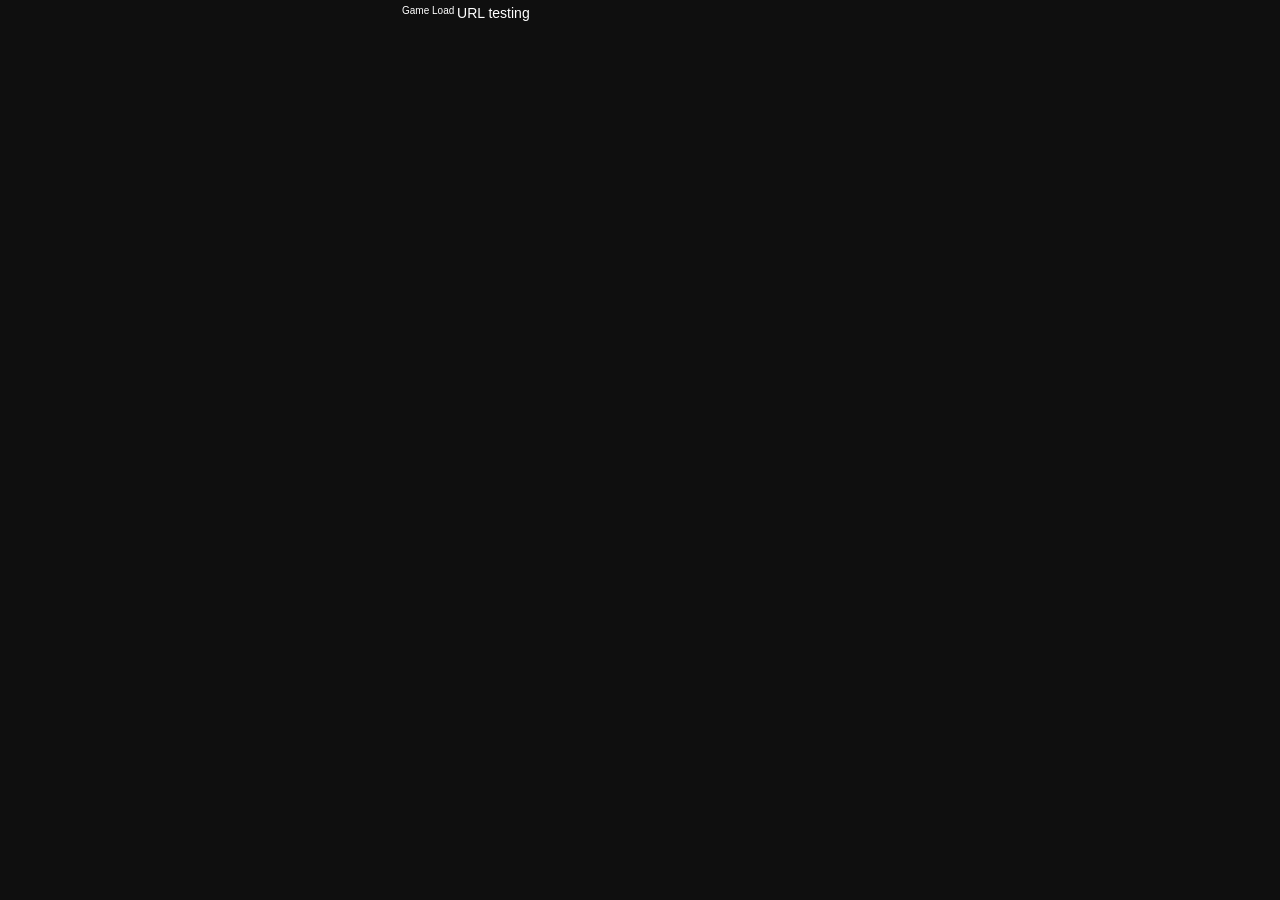
==== index.html @ 305396d5 "Отрефакторен код роутера. Все методы роутера вписаны в ядро. Роутр часть ядра." ====
<!DOCTYPE html>
<html lang="en">
	<head>
		<title>Generals</title>
		<link rel="icon" type="image/x-icon" href="/favicon.ico" />
		<meta http-equiv="Content-Type" content="text/html; charset=utf-8" />
		<link rel="stylesheet" type="text/css" href="/styles/style_interfece_2014.css" />
        <meta name="viewport" content="width=device-width; initial-scale=1.0; maximum-scale=3.0;"/>
	
        <script type="text/javascript" src="/js/libs/1.11.3/jquery.min.js"></script>
        <script type="text/javascript" src="/js/kernel/kernel.js"></script>
		<script type="text/javascript">
        	$(document).ready(function() {
        		var rd = {
        			"/" : "test",
        		}

           		$("a").click(function(e) {
    				e.preventDefault();
    				_.router.hr(this,rd);	
				});

                _.router.start(_.router.parseURL(location.pathname),rd); 
			});
        </script>
	</head>
	<body>
 		<div class="wrapper">
        	<div class="wrap">
        		<div id="header">

        		</div>
        		<div id="message" >Game Load
        			<a value="/test]||[clik]||[gg">URL testing</a>
        		</div>

        	  <div id="footer"></div>
           </div>
        </div>
	</body>
</html>
---- styles/style_interfece_2014.css ----
/*-------------- Reseting ---------------- */
html, body, div, span, object,
h1, h2, h3, h4, h5, h6, p, a, abbr, acronym,
img,  s, small, strike, sup, sub,
dl, dt, dd, ol, ul, li, form, fieldset, label, legend,
table, caption, tbody, tfoot, thead, tr, th, td
{   margin: 0; padding: 0;
    border: 0; outline: 0;
    font-weight: inherit;
    font-style: inherit;
    font-size: 100%;
    font-family: arial, helvetica, verdana;
    vertical-align:top;
    background: transparent;
}
:focus, :active	{ outline: 0 }
html 			{ height: 100%; font-size: 100.01% }
body 			{ height: 100%; font-size: 62.5%; color: #fff; }
/*-------------- Common ---------------- */
h1, h2, h3, h4, h5, h6
{ font-weight:normal; color: #000 }
h1 				{ font-size: 24px; line-height: 22px; margin-bottom: 14px;}
h2 				{ font-size: 18px; line-height: 20px; margin-bottom: 18px; color:#07192c; background:none;}
h3				{ font-size: 15px; line-height: 18px; margin-bottom: 18px; font-weight:bold;}
h4				{ font-size: 14px; line-height: 14px; margin-bottom: 18px; font-weight:bold;}
h5				{ font-size: 13px; line-height: 14px; margin-bottom: 18px; font-weight:bold;}
h6				{ font-size: 12px; line-height: 14px; margin-bottom: 18px; font-weight:bold;}
p, pre, code, label, th, td, dd, dt, select, li, a, b{ font-size: 14px; line-height: 16px;}
ul, ol			{ margin-bottom: 0; }
ul 				{ list-style:none }
ol 				{ list-style: decimal }
li	 			{ margin: 0 0 5px; line-height: 18px;}
legend			{ display: none }
small 			{ font-size: 9px }
sup 			{ position:relative; bottom: 3px; vertical-align: baseline }
sub 			{ position:relative; bottom: -2px; vertical-align: baseline }
acronym, abbr 	{ cursor: help; letter-spacing: 1px; border-bottom: #999 1px dashed }
/*---------------- Links -----------------*/
a:link, a:visited, a:hover, a:active
{ font-weight: normal; text-decoration: underline; background:none; color: #fff;}
a:hover			{ text-decoration: none;}
a img			{ border: none }
a, a:hover {
    -webkit-tap-highlight-color: rgba(0, 0, 0, 0);
    -webkit-touch-callout:none;
    -webkit-user-select:none;
    -khtml-user-select:none;
    -moz-user-select:none;
    -ms-user-select:none;
    user-select:none;
    -webkit-focus-ring-color: rgba(0, 0, 0, 0)!important;
    outline: none;
}
/*----------- Global Classes -------------*/
.clearFix		{ clear: both; }
.center{ text-align: center !important;}
.white{ color: #fff !important;}
.grey{ color: #ededed !important;}
.green{ color: #75b979 !important;}
.orange{ color: #e8dca7 !important;}
.yellow{ color: #e8dca7 !important;}
.red{ color: #ff2d09 !important;}
.center_bl{ margin: auto; display: block;}

.message.green{ color: #85a96a !important;}
.message.yellow{ color: #ded488 !important;}
.message.red{ color: #f9724f !important;}
.message.warning{ color: #f9724f !important;}

.font_12{ font-size: 12px !important;}
.font_14{ font-size: 14px !important; line-height: 16px;}
.font_16{ font-size: 16px !important;}

.line_height19{ line-height: 19px !important;}

.padd_bot_5{ padding-bottom: 5px !important;}
.padd_bot_10{ padding-bottom: 10px !important;}
.padd_top_3{ padding-top: 3px !important;}
.padd_top_5{ padding-top: 5px !important;}
.padd_top_10{ padding-top: 10px !important;}
.padd_top_20{ padding-top: 20px !important;}
.padd_right0{ padding-right: 0 !important;}
.no_padding_top{ padding-top: 0 !important;}
.no_padding_bottom{ padding-bottom: 0 !important;}
.no_padding_left{ padding-left: 0 !important;}
.padd_2{ padding: 2px !important;}
.padd_3{ padding: 3px !important;}
.padd_5{ padding: 5px !important;}
.padd_10{ padding: 10px !important;}

.marg_right{ margin-right: 10px !important;}
.marg_right_5{ margin-right: 5px !important;}
.marg_right_10{ margin-right: 10px !important;}
.marg_right_35{ margin-right: 35px !important;}
.marg_left_10{ margin-left: 10px !important;}
.marg_left_0{ margin-left: 0 !important;}
.marg_left_5{ margin-left: 5px !important;}
.marg_top_3{ margin-top: 3px !important;}
.marg_top_5{ margin-top: 5px !important;}
.marg_top_7{ margin-top: 7px !important;}
.marg_top_8{ margin-top: 8px !important;}
.marg_top_10{ margin-top: 10px !important;}
.marg_top_15{ margin-top: 15px !important;}
.marg_bot_3{ margin-bottom: 3px !important;}
.marg_bot_5{ margin-bottom: 5px !important;}
.marg_bot_7{ margin-bottom: 7px !important;}
.marg_bot_10{ margin-bottom: 10px !important;}
.marg_bot_20{ margin-bottom: 20px !important;}
.marg_top-10{ margin-top: -10px !important;}
.marg_top-15{ margin-top: -15px !important;}
.marg_top-20{ margin-top: 0 !important;}
.no_margin_top{ margin-top: 0 !important;}
.no_margin_bott{ margin-bottom: 0 !important;}
.marg_3{ margin: 3px !important;}

.padd_sides3 { padding-left: 3px !important; padding-right: 3px !important;}
.padd_sides5 { padding-left: 5px !important; padding-right: 5px !important;}
.padd_sides { padding-left: 10px !important; padding-right: 10px !important;}
.padd_sides20 { padding-left: 20px !important; padding-right: 20px !important;}
@media only screen and (max-width: 300px){
    .padd_sides { padding-left: 5px !important; padding-right: 5px !important;}
    .marg_right{ margin-right: 5px !important;}
}
.no_padd{ padding: 0 !important;}
.marg_top_0{ margin-top: 0 !important;}

.bold{ font-weight: bold !important;}
.fl_right{ float: right !important;}
.fl_left{ float: left !important;}
.img_border{ border:  2px solid #8a8b8c !important;}
.list li{ list-style: disc;}
li p{line-height: 18px;}
.width_100{ width: 100% !important;}
.width_40{ width: 40% !important;}
.no_opacity{ opacity: 1 !important;}
.upper_text{ text-transform: uppercase !important;}
.visible{ overflow: visible !important;}
.numeric{ list-style: decimal;}
.top0{ top: 0 !important;}
.no_padding_bottom .menu.padd_bot_10{ padding-bottom: 2px !important;}
.break_word{ word-wrap: break-word;}

body{
    background: #0f0f0f;
    background-attachment: fixed;
}

.wrapper{
    max-width: 480px;
    min-width: 240px;
    margin: 0 auto;
}
.wrap{
    margin: 0 2px;
}

#header{
    width: 100%;
    margin-bottom: 3px;
    /*background: #000;*/
    background: #0f0f0f;
    padding-top: 2px;
}
.logo{
    height: 43px;
    position: relative;
    margin: 0 0 3px;
    text-align: center;
}
a.logotype{
    background: url("../img/logo.png") scroll 0 1px;
    width: 254px;
    height: 46px;
    margin: auto;
    display: block;
    z-index: 9;
}
.logo_txt{
    position: absolute;
    top: 5px;
    left: 36%;
    z-index: -1;
    color: #9ea68e;
    font-size: 26px;
    font-weight: bold;
}

a.left span{
    background: url("../img/sprite_header.png") -99px 0;
    position: absolute;
    left: 34px;
    top: 10px;
    width: 25px;
    height: 26px;
}
a.right span{
    background: url("../img/sprite_header.png") -316px 0;
    position: absolute;
    right: 31px;
    top: 10px;
    width: 20px;
    height: 24px;
}
@media only screen and (max-width: 450px) {
    a.left, a.right, a.left:hover, a.right:hover{
        background: none;
    }
    a.left span{ left: 10px;}
    a.right span{ right: 10px;}
}
@media only screen and (max-width: 340px) {
    a.left span{ left: 0;}
    a.right span{ right: 0;}
}
@media only screen and (max-width: 300px) {
    a.logotype{
        background: url("../img/logo.png") scroll -44px 4px;
        width: 164px;

    }
}
/*----------------------- game info -------------------------*/
.game_info {
    border: 2px solid #2B2D2E;
    border-radius: 4px;
    display: block;
    height: 103px;
    position: relative;
    width: 100%;
    padding: 0;
    -webkit-box-sizing: border-box;
    -moz-box-sizing: border-box;
    box-sizing: border-box;
}
.wrap_game{
    width: 100%;
    margin-top: 1px;
}

.line {
    display: block;
    overflow: hidden;
    -webkit-box-sizing: border-box;
    -moz-box-sizing: border-box;
    box-sizing: border-box;
}
.line.first{
    height: 44px;
    padding-bottom: 5px;
    position: relative;
}
.line.second{
    height: 48px;
    position: relative;
}
.line.first:after, .line.second:after{
    content: "";
    position: absolute;
    background: url("../img/frame_level.png") repeat-x;
    height: 5px;
    width: 100%;
    left: 0;
    opacity: 0.55;
    z-index: 9;
}
.line.first:after{
    bottom: 0;
}
.line.second:after{
    top: 0;
}

.line .block {
    float: left;
    width: 30%;
    font-size: 11px;
    height: 100%;
    position: relative;
    text-align: left;
    z-index: 1;
}

.line .block:hover{
    background-color: rgba(245,245,245,0.1);
}
.no_hover .line .block:hover {
    background: none;
}

.block.money, .block.gold, .block.levels{
    width: 28%;
}
.block.mail{
    width: 16%;
}

.block.money:after, .block.gold:after, .block.levels:after{
    content: "";
    position: absolute;
    background: url("../img/crossline.png") no-repeat;
    width: 6px;
    height: 100%;
    top: 0;
    right: 0;
    opacity: 0.55;
}

.block.health, .block.energy, .block.power{
    width: 33.3%;
}
.block.health:after, .block.energy:after{
    content: "";
    position: absolute;
    background: url("../img/crossline.png") no-repeat;
    width: 6px;
    height: 100%;
    top: 4px;
    right: -4px;
    opacity: 0.55;
}

.block span{
    display: inline-block;
    vertical-align: middle;
    margin-right: 10px;
}

.money span{
    background: url("../img/sprite_header.png") no-repeat -246px 0;
    width: 15px;
    height: 22px;
}
.gold span{
    background: url("../img/sprite_header.png") no-repeat -31px 0;
    width: 17px;
    height: 18px;
    margin-top: -2px;
}
.levels span{
    background: url("../img/sprite_header.png") no-repeat -210px 0;
    width: 20px;
    height: 20px;
    margin-top: -2px;
}
.mail span{
    background: url("../img/sprite_header.png") no-repeat -124px 0;
    width: 24px;
    height: 14px;
}
.mail.new span {
    background: url("../img/sprite_header.png") no-repeat -148px 0;
}
.health span{
    background: url("../img/sprite_header.png") no-repeat -62px 0;
    width: 22px;
    height: 21px;
}
.energy span{
    background: url("../img/sprite_header.png") no-repeat 0 0;
    width: 18px;
    height: 23px;
}
.power span{
    background: url("../img/sprite_header.png") no-repeat -271px 0;
    width: 27px;
    height: 26px;
}

@media only screen and (max-width: 319px){
    .first .block a, .first .block.gold a{
        padding: 0 0 0 1px !important;
    }
    .block span{ margin-right: 0 !important;}
    .second .block a{ padding-left: 2px !important;}
    .block b{font-size: 10px !important; font-weight: normal;}
    .money span{
        background: url("../img/sprite_header.png") no-repeat -261px 0;
        width: 10px;
        height: 15px;
    }
    .gold span{
        background: url("../img/sprite_header.png") no-repeat -49px 0;
        width: 13px;
        height: 13px;
    }
    .levels span{
        background: url("../img/sprite_header.png") no-repeat -230px 0;
        width: 16px;
        height: 16px;
    }
    .mail span{
        background: url("../img/sprite_header.png") no-repeat -172px 0;
        width: 19px;
        height: 11px;
    }
    .mail.new span {
        background: url("../img/sprite_header.png") no-repeat -191px 0;
    }
    .health span{
        background: url("../img/sprite_header.png") no-repeat -84px 0;
        width: 15px;
        height: 14px;
    }
    .energy span{
        background: url("../img/sprite_header.png") no-repeat -18px 0;
        width: 13px;
        height: 19px;
    }
    .power span{
        background: url("../img/sprite_header.png") no-repeat -298px 0;
        width: 18px;
        height: 17px;
    }
}

/*---------------------- icons ------------------------*/
.icon_health, .icon_energy, .icon_target, .icon_level, .icon_rage, .icon_agility{
    display: inline-block;
    margin: 0 5px 0 0;
    vertical-align: middle;
}
.icon_health{
    background: url("../img/sprite_header.png") -62px 0;
    width: 22px;
    height: 21px;
}
.icon_energy{
    background: url("../img/sprite_header.png") 0 0;
    width: 18px;
    height: 24px;
}
.icon_target{
    background: url("../img/sprite_header.png") -271px 0;
    width: 27px;
    height: 26px;
}
.icon_level{
    background: url("../img/sprite_header.png") no-repeat -230px 0;
    width: 16px;
    height: 16px;
}
.icon_rage{
    background: url("../img/sprite_diff.png") -97px -52px;
    width: 22px;
    height: 26px;
}
.icon_agility{
    background: url("../img/sprite_diff.png") -1px -1px;
    width: 20px;
    height: 25px;
}


.icon_money_mini, .icon_money, .icon_online, .icon_offline, .icon_alliance{
    display: inline-block;
    margin: 0 3px;
    vertical-align: middle;
}
.icon_money_mini, .icon_money{
    background: url("../img/sprite_header.png") no-repeat -261px 0;
    width: 10px;
    height: 15px;
}
.icon_online{
    background: url("../img/sprite_diff.png") -39px -66px;
    width: 8px;
    height: 8px;
}
.icon_offline{
    background: url("../img/sprite_diff.png") -29px -66px;
    width: 8px;
    height: 8px;
}
.icon_alliance{
    background: url("../img/sprite_diff.png") -66px -52px;
    width: 15px;
    height: 14px;
}

.icon_attacker, .icon_doctor, .icon_protector{
    display: inline-block;
    margin: -3px 5px 0 0;
    vertical-align: middle;
}
.icon_attacker{
    background: url("../img/sprite_diff.png") -23px -1px;
    width: 25px;
    height: 26px;
    margin: -4px 5px 0 0;
}
.icon_doctor{
    background: url("../img/sprite_diff.png") -1px -34px;
    width: 23px;
    height: 25px;
}
.icon_protector{
    background: url("../img/sprite_diff.png") -100px -1px;
    width: 24px;
    height: 27px;
}
@media  only screen and (max-width: 330px) {
    .icon_attacker{
        background: url("../img/sprite_diff.png") -50px -1px;
        width: 18px;
        height: 19px;
        margin: -2px 3px 0 0;
    }
    .icon_doctor{
        background: url("../img/sprite_diff.png") -26px -34px;
        width: 18px;
        height: 20px;
        margin: -2px 3px 0 0;
    }
    .icon_protector{
        background: url("../img/sprite_diff.png") -100px -30px;
        width: 18px;
        height: 20px;
        margin: -2px 3px 0 0;
    }
}

.icon_attacker_mini, .icon_doctor_mini, .icon_protector_mini{
    display: inline-block;
    margin: 0 3px;
    vertical-align: middle;
}
.icon_attacker_mini{
    background: url("../img/sprite_diff.png") -50px -1px;
    width: 18px;
    height: 19px;
}
.icon_doctor_mini{
    background: url("../img/sprite_diff.png") -26px -34px;
    width: 18px;
    height: 20px;
}
.icon_protector_mini{
    background: url("../img/sprite_diff.png") -100px -30px;
    width: 18px;
    height: 20px;
}
.icon_gold_mini, .icon_gold{
    display: inline-block;
    background: url("../img/sprite_header.png") -49px 0;
    width: 13px;
    height: 13px;
    margin: -1px 3px 0;
    vertical-align: middle;
}

.icon_health_mini, .icon_energy_mini, .icon_target_mini, .icon_ear, .icon_jetton, .icon_info, .icon_ban{
    display: inline-block;
    margin: 0 3px;
    vertical-align: middle;
}
.icon_health_mini{
    background: url("../img/sprite_header.png") -84px 0;
    width: 15px;
    height: 14px;
}
.icon_energy_mini{
    background: url("../img/sprite_header.png") -18px 0;
    width: 15px;
    height: 20px;
}
.icon_target_mini{
    background: url("../img/sprite_header.png") -298px 0;
    width: 18px;
    height: 17px;
}

.icon_ear{
    background: url("../img/sprite_diff.png") -87px -1px;
    width: 11px;
    height: 16px;
}
.icon_jetton{
    background: url("../img/sprite_diff.png") -1px -80px;
    width: 20px;
    height: 15px;
}

.icon_info{
    background: url("../img/sprite_diff.png") -1px -66px;
    width: 12px;
    height: 11px;
}

.icon_ban{
    background: url("../img/sprite_diff.png") -70px -1px;
    width: 15px;
    height: 15px;
}

.icon_arrow{
    display: inline-block;
    background: url("../img/arrow.png");
    width: 9px;
    height: 9px;
    margin: 0 10px;
    vertical-align: middle;
}

.icon_cross{
    display: inline-block;
    background: url("../img/sprite_diff.png") -70px -18px;
    width: 14px;
    height: 14px;
    margin: 1px;
}
.bg_white{
    background: #6D6D6D !important;
    border-radius: 3px;
    display: block;
    position: relative;
    top: 2px;
}
.bg_white:hover {
    background: #7F7E7E !important;
}
a.bg_white {
    line-height: 10px !important;
}
.icon_fb, .icon_vk, .icon_odkl, .icon_tw{
    display: inline-block;
    width: 12px;
    height: 12px;
    margin: 0 6px 0 0;
    vertical-align: middle;
    background: url("../img/sprite_diff.png");
}
.icon_fb{ background-position: -83px -52px;}
.icon_vk{ background-position: -83px -66px;}
.icon_odkl{ background-position: -15px -66px;}
.icon_tw{ background-position: -49px -66px;}

.block a{
    height: 100%;
    text-decoration: none;
    -webkit-box-sizing: border-box;
    -moz-box-sizing: border-box;
    box-sizing: border-box;
}
.first .block a{
    display: block;
    padding: 8px 0 0 10px;
}
.second .block a{
    display: block;
    padding: 15px 0 0 10px;
}
.first .block.gold a {
    padding: 9px 0 0 3px;
}
.first .block.levels a, .first .block.mail a {
    padding: 9px 0 0 7px;
}
.second .block.health a{
    padding: 16px 0 0 10px;
}
.second .block.power a{
    padding: 16px 0 0 10px;
}

.block b{
    font-size: 14px;
    color: #9ea68e;
    display: inline-block;
    line-height: 18px;
}
.block b b{
    vertical-align: bottom;
}

.level{
    background: url("../img/fill-bg.png") repeat-x;
    height: 5px;
    position: relative;
    top: 1px;
    opacity: 0.7;
}

.timer{
    background: none !important;
    position: absolute;
    right: 5px;
    bottom: 2px;
    color: #6CC9C0;
    font-style: normal;
    font-size: 11px;
}
@media only screen and (max-width: 319px){
    .timer{ bottom: -3px;}
}

@media only screen and (max-width: 380px) {
    .first .block a, .first .block.mail a {
        padding: 5px 0 0 3px;
    }
    .second .block a {
        padding: 15px 0 0 6px;
    }
    .block span{
        margin-right: 3px;
    }
    .block b{
        font-size: 12px;
    }
}
@media only screen and (max-width: 300px) {
    .second .block a { padding: 5px 0 0 6px;}
    .second .block.health a, .second .block.power a { padding: 5px 0 0 2px !important;}
}
/*----------------------- /game info -------------------------*/

/*----------------------- frame ------------------------------*/
.frame{
    position: relative;
    width: 465px;
    height: 180px;
    margin: 6px auto 8px;
    z-index: 9;
    background: #000;
    padding: 5px 0 0;
}
.frame:before, .frame:after{
    content: "";
    height: 8px;
    width: 100%;
    left: -3px;
    position: absolute;
}
.frame:before{
    background: url("../img/elements/sprite_frame_hooks.png") 0 -8px repeat-x;
    top: -3px;
}
.frame:after{
    background: url("../img/elements/sprite_frame_hooks.png") 0 0 repeat-x;
    bottom: -3px;
}
.frame .frame_corners_left, .frame .frame_corners_right{
    position: absolute;
    width: 8px;
    height: 100%;
    top: 0;
    z-index: 9;
}
.frame .frame_corners_left{
    background: url("../img/elements/frame_left.png") repeat-y;
    left: -3px;
    top: 0;
    z-index: 9;
}
.frame .frame_corners_right{
    background: url("../img/elements/frame_right.png") repeat-y;
    right: -3px;
}
.frame .frame_corners_left:before, .frame .frame_corners_left:after{
    content: "";
    height: 21px;
    width: 20px;
    left: 0;
    position: absolute;
    z-index: 9;
}
.frame .frame_corners_left:before{
    background: url("../img/elements/sprite_frame_hooks.png") 0 -37px;
    top: -3px;
}
.frame .frame_corners_left:after{
    background: url("../img/elements/sprite_frame_hooks.png") 0 -16px;
    bottom: -3px;
}
.frame .frame_corners_right:before, .frame .frame_corners_right:after{
    content: "";
    height: 21px;
    width: 20px;
    right: 0;
    position: absolute;
    z-index: 9;
}
.frame .frame_corners_right:before{
    background: url("../img/elements/sprite_frame_hooks.png") 0 -79px;
    top: -3px;
}
.frame .frame_corners_right:after{
    background: url("../img/elements/sprite_frame_hooks.png") 0 -58px;
    bottom: -3px;
}
.frame .picture{
    width: 100%;
    height: 100%;
}

.picture.alliance{ background: url("../img/chapters/alliance.jpg");}
.picture.bank{ background: url("../img/chapters/bank.jpg");}
.picture.credit{ background: url("../img/chapters/credit.jpg");}
.picture.black_market{ background: url("../img/chapters/black_market.jpg");}
.picture.buildings{ background: url("../img/chapters/buildings.jpg");}
.picture.crafts{ background: url("../img/chapters/crafts.jpg");}
.picture.hall_of_fame{ background: url("../img/chapters/hall_of_fame.jpg");}
.picture.hospital{ background: url("../img/chapters/hospital.jpg");}
.picture.legion{ background: url("../img/chapters/legion.jpg");}
.picture.news{ background: url("../img/chapters/news.jpg");}
.picture.mail{ background: url("../img/chapters/mail.jpg");}
.picture.officers_club{ background: url("../img/chapters/officers_club.jpg");}
.picture.reinforcement{ background: url("../img/chapters/reinforcement.jpg");}
.picture.special_operations{ background: url("../img/chapters/special_operations.jpg");}
.picture.technics{ background: url("../img/chapters/technics.jpg");}
.picture.war{ background: url("../img/chapters/war.jpg");}
.picture.production_plant{ background: url("../img/chapters/production_plant.jpg");}
.picture.kamikaze{ background: url("../img/chapters/kamikaze.jpg");}
.picture.explosion{ background: url("../img/chapters/explosion.jpg");}
.picture.armwrestling{ background: url("../img/chapters/armwrestling.jpg");}
.picture.exchanger{ background: url("../img/chapters/exchanger.jpg");}
.picture.interrogation_spy{ background: url("../img/chapters/interrogation_spy.jpg");}
.picture.laboratory{ background: url("../img/chapters/laboratory.jpg");}
.picture.russion_rullet{ background: url("../img/chapters/russion_rullet.jpg");}
.picture.veteran_mystery{ background: url("../img/chapters/veteran_mystery.jpg");}
.picture.storage_success{ background: url("../img/chapters/storage_success.jpg");}
.picture.storage_no_success{ background: url("../img/chapters/storage_no_success.jpg");}

.picture.fataliti{ background: url("../img/chapters/fataliti.jpg");}
.picture.fataliti_ear_cut{ background: url("../img/chapters/fataliti_ear_cut_off.jpg");}
.picture.victory{ background: url("../img/chapters/victory.jpg");}
.picture.escape{ background: url("../img/chapters/escape.jpg");}
.picture.defeat{ background: url("../img/chapters/defeat.jpg");}

.picture.defeat_group{ background: url("../img/chapters/defeat_group.png");}
.picture.win_group{ background: url("../img/chapters/win_group.jpg");}

.picture.special_operations_1{ background: url("../img/chapters/special_operations_1.jpg");}
.picture.special_operations_2{ background: url("../img/chapters/special_operations_2.jpg");}
.picture.special_operations_3{ background: url("../img/chapters/special_operations_3.jpg");}
.picture.special_operations_4{ background: url("../img/chapters/special_operations_4.jpg");}
.picture.special_operations_5{ background: url("../img/chapters/special_operations_5.jpg");}
.picture.special_operations_6{ background: url("../img/chapters/special_operations_6.jpg");}
.picture.special_operations_7{ background: url("../img/chapters/special_operations_7.jpg");}
.picture.special_operations_8{ background: url("../img/chapters/special_operations_8.jpg");}
.picture.special_operations_9{ background: url("../img/chapters/special_operations_9.jpg");}
.picture.special_operations_10{ background: url("../img/chapters/special_operations_10.jpg");}
.frame.width_320{ width: 325px; height: 143px;}
.picture.education_1{ background: url("../img/education/image1.jpg");}
.picture.education_2{ background: url("../img/education/image2.jpg");}
.picture.education_3{ background: url("../img/education/image3.jpg");}
.picture.education_4{ background: url("../img/education/image4.jpg");}
.picture.education_5{ background: url("../img/education/image5.jpg");}
.picture.education_6{ background: url("../img/education/image6.jpg");}
.picture.education_7{ background: url("../img/education/image7.jpg");}
.picture.education_8{ background: url("../img/education/image8.jpg");}
.picture.education_9{ background: url("../img/education/image9.jpg");}
.picture.education_10{ background: url("../img/education/image10.jpg");}
.picture.education_11{ background: url("../img/education/image11.jpg");}
/*------------------------------- main menu -----------------------------------*/
.menu, .inside_frame{
    width: 100%;
    position: relative;
    z-index: 9;
    padding: 2px 0;
    -webkit-box-sizing: border-box;
    -moz-box-sizing: border-box;
    box-sizing: border-box;
}

.menu li{
    float: left;
    width: 49%;
    height: 42px;
    position: relative;
    margin: 0 0.5% 2px;
}
.menu li a{
    background: #1f2a24;
    border-radius: 4px;
    position: relative;
}
/*---------- menu button active----------------*/
.menu li a:hover, .menu li.active a{
    background: #26342c;
}
/*------------ /menu button active----------------*/

/*---------- menu button no hover----------------*/
.menu li.no_hover a:hover{
    background: #1f2a24;
}

.menu li.no_hover:hover .txt_but, .menu li.no_hover:hover .txt_but span{
    color: #73987E;
}
/*------------ /menu button no hover----------------*/
/*------------ menu button orange ---------------------*/
.menu li.orange a{
    background: #9b4101;
}
.menu li.orange a:hover, .menu li.orange.active a{
    background: #b75709;
}
/*------------ /menu button orange ---------------------*/
/*------------ button.noactive -------------------*/
.menu li.noactive a, .menu li:hover.noactive a{
    background: #151917;
    cursor: default;
}
/*------------ /button noactive -------------------*/

.menu li.noactive:hover .txt_but, .menu li.noactive:hover .txt_but span{
    color: #94B79F;
}
.menu a {
    display: block;
    position: relative;
    width: 100%;
    height: 100%;
    z-index: 1;
    text-decoration: none;
    -webkit-box-sizing: border-box;
    -moz-box-sizing: border-box;
    box-sizing: border-box;
}
.menu .width_100 a{ text-align: center;}
.menu.inside li.width_100 a .txt_but {left: 0 !important;}
/*---- icons ---*/
.menu a > i{
    background: url("../img/sprite_menu.png") no-repeat;
    width: 34px;
    height: 42px;
    position: absolute;
    top: 0;
    z-index: 9;
}
.menu li:nth-child(odd) a > i{ left: 5%;}
.menu li:nth-child(even) a > i{ right: 5%;}

.m_war{ background-position: 0 8px !important;}
.m_legion{ background-position: 0 -41px !important;}
.m_mission{ background-position: 0 -94px !important;}
.m_production{ background-position: 0 -138px !important;}
.m_technique{ background-position: 0 -185px !important;}
.m_building{ background-position: 0 -231px !important;}
.m_market{ background-position: 0 -288px !important;}
.m_club_officers{ background-position: 0 -339px !important;}

.orange .m_war{ background-position: -34px 8px !important;}
.orange .m_legion{ background-position: -34px -41px !important;}
.orange .m_mission{ background-position: -34px -94px !important;}
.orange .m_production{ background-position: -34px -138px !important;}
.orange .m_technique{ background-position: -34px -185px !important;}
.orange .m_building{ background-position: -34px -231px !important;}
.orange .m_market{ background-position: -34px -288px !important;}
.orange .m_club_officers{ background-position: -34px -339px !important;}

/*---- /icons ---*/
/*---- txt ---*/
.txt_but, .txt_but span{
    position: relative;
    top: 34% !important;
    left: 23% !important;
    color: #94B79F;
    font-size: 16px;
    font-family: arial, helvetica, verdana;
    line-height: 17px;
    text-transform: uppercase;
    z-index: 9;
}
.txt_but.active{
    color: #9BAE77;
}
.txt_but.two_line{
    top: 34% !important;
}
.orange .txt_but, .orange .txt_but span{
    color: #CCB46E;
}
.menu li:nth-child(even) .txt_but{
    left: 10% !important;
}
.menu.inside li:nth-child(even) .txt_but, .menu.inside li:nth-child(odd) .txt_but{
    left: 16% !important;
}
.txt_but span{
    top: 0 !important;
    left: 6px !important;
}
.menu li:hover .txt_but, .menu li:hover .txt_but span, .menu li.active .txt_but, .menu li.active .txt_but span{
    color: #A7CEB3;
}
.menu li.orange:hover .txt_but, .menu li.orange:hover .txt_but span, .menu li.orange.active .txt_but,
.menu li.orange.active .txt_but span{
    color: #CCB46E;
}
@media only screen and (max-width: 430px) {
    .txt_but span, .txt_but {
        font-size: 14px;
    }
    .menu li:nth-child(even) .txt_but{
        left: 11% !important;
    }
}

@media only screen and (max-width: 400px){
    .txt_but span, .txt_but{
        font-size: 14px;
        line-height: 17px;
    }
    .txt_but{
        top: 27%;
        left: 27% !important;
    }
    .menu.inside .txt_but{ left: 14% !important;}

    .menu li:nth-child(even) .txt_but{ left: 10% !important;}

    .menu li:nth-child(odd) a i{ left: 1%;}
    .menu li:nth-child(even) a i{ right: 1%;}
    .menu li:nth-child(even) a i.m_production{right: -4px}

    .txt_but.two_line{
        top: 13% !important;
    }
    .txt_but span{
        top: 100% !important;
        left: 0 !important;
        position: absolute;
    }
}

@media only screen and (max-width: 310px) {
    .menu li:nth-child(even) .txt_but, .menu li:nth-child(odd) .txt_but{
        left: 23% !important;
    }
    .txt_but.two_line{
        top: 39% !important;
    }
    .txt_but span{
        top: 0 !important;
        left: 7px !important;
        position: relative;
    }
}
.menu li.last_double.width_100 .txt_but{ left: 0 !important;}


@media only screen and (max-width: 310px){
    .menu li{
        width: 100%;
    }
    .menu li:nth-child(odd) a i, .menu li:nth-child(even) a i{
        left: 5%;
    }

    .menu li:nth-child(odd), .menu li:nth-child(even){
        margin: 0 0 2px;
    }
}

/*------------------------------- /main menu -----------------------------------*/

/*------------------------------- minimenu -------------------------------------*/

.minimenu{
    width: 100%;
    position: relative;
    z-index: 9;
    padding: 5px 0 0;
    -webkit-box-sizing: border-box;
    -moz-box-sizing: border-box;
    box-sizing: border-box;
}
.minimenu li{
    background: #282c2d;
    border-radius: 4px;
    float: left;
    width: 49%;
    height: 38px;
    position: relative;
    margin: 0 0.5% 3px;
}
.minimenu li.orange, .minimenu li:hover.orange {
    background: #472408;
}
.minimenu:before, .minimenu:after{
    content: "";
    position: absolute;
    background: #1B1B1B;
    height: 1px;
    width: 100%;
    border-bottom: 1px solid #666666;
    border-top: 1px solid #0F0F0F;
}
.minimenu li.orange:before, .minimenu li.orange:after{
    background: #472408;
}
.minimenu:before{
    top: -2px;
}
/*----------- minimenu button -----------------*/

.minimenu li:hover, .minimenu li.active{
    background: #2f3233;
}

/*------------ button.noactive -------------------*/
.minimenu li.noactive, .minimenu li:hover.noactive{
    background: #1B1D1E;
    cursor: default;
}

/*------------ /button noactive -------------------*/

/*-------------- /minimenu button -----------------*/

.minimenu a {
    display: block;
    position: relative;
    width: 100%;
    height: 100%;
    text-decoration: none;
    -webkit-box-sizing: border-box;
    -moz-box-sizing: border-box;
    box-sizing: border-box;
}
.minimenu li:nth-child(odd) a{
    padding: 0 0 0 16%;
}
.minimenu li:nth-child(even) a{
    padding: 0 16% 0 0;
}
/*---- icons ---*/
.minimenu a:after{
    content: "";
    position: absolute;
    background: url("../img/sprite_minimenu.png");
    width: 17px;
    height: 17px;
    top: 12px;
}
.minimenu li:nth-child(2n+1) a:after{ left: 8%;}
.minimenu li:nth-child(2n) a:after{ left: 85%;}
@media only screen and (max-width: 420px){
    .minimenu li:nth-child(2n) a:after{ left: 84%;}
}
@media only screen and (max-width: 380px){
    .minimenu li:nth-child(2n) a:after{ left: 87%;}
    .minimenu li:nth-child(2n+1) a:after{ left: 4%;}
    .minimenu li:nth-child(2n+1) a{ padding: 0 0 0 12%;}
}
@media only screen and (max-width: 360px){
    .minimenu li:nth-child(2n) a:after{ left: 86%;}
}
@media only screen and (max-width: 310px){
    .minimenu li:nth-child(2n) a:after, .minimenu li:nth-child(2n+1) a:after{ left: 7%;}
    .minimenu li:nth-child(2n+1) a, .minimenu li:nth-child(2n) a{ padding: 0 0 0 16% !important;}
}
/*---- icons ---*/
a.m_profile:after{ background-position: 0 -237px;}
a.m_hall_of_fame:after{ background-position: 0 -102px;}
a.m_alliance:after{ background-position: 0 0;}
a.m_chat:after{ background-position: 0 -68px;}
a.m_bank:after{  background-position: 0 -34px;}
a.m_messages:after{ background-position: 0 -170px;}
a.m_hospital:after{ background-position: 0 -136px;}
a.m_news:after{ background-position: 0 -203px;}

.orange a.m_profile:after{ background-position: 0 -254px;}
.orange a.m_hall_of_fame:after{ background-position: 0 -119px;}
.orange a.m_alliance:after{ background-position: 0 -17px;}
.orange a.m_chat:after{ background-position: 0 -85px;}
.orange a.m_bank:after{ background-position: 0 -51px;}
.orange a.m_messages:after{ background-position: 0 -187px; height: 16px; width: 16px;}
.orange a.m_hospital:after{ background-position: 0 -153px;}
.orange a.m_news:after{ background-position: 0 -220px;}

.minimenu li:nth-child(odd) a{
    background-position: 12% 52%;
}
.minimenu li:nth-child(even) a{
    background-position: 88% 52%;
}

@media only screen and (max-width: 310px){
    .minimenu li{
        width: 100%;
    }
    .minimenu li:nth-child(odd) a, .minimenu li:nth-child(even) a{
        background-position: 9% 52%;
    }
    .minimenu li:nth-child(odd) span, .minimenu li:nth-child(even) span{
        left: 20%;
    }
    .minimenu li:nth-child(odd) > span, .minimenu li:nth-child(even) > span{
        left: inherit;
    }
    .minimenu li:nth-child(even) a{
        padding: 0 0 0 20%;
    }
    .minimenu li:nth-child(odd), .minimenu li:nth-child(even){
        margin-right: 0;
        margin-left: 0;
    }

    .minimenu li:nth-child(even):before{
        left: -7px;
        width: 31px;
    }
    .minimenu li:nth-child(even):after{
        right: -7px;
        width: 13px;
    }
    /*------------------ active -------------------*/
    .minimenu li:hover:nth-child(even):before, .minimenu li.active:nth-child(even):before{
        left: -7px;
        width: 31px;
    }
    .minimenu li:hover:nth-child(even):after, .minimenu li.active:nth-child(even):after{
        right: -7px;
        width: 13px;
    }
    /*------------------ /active -------------------*/
    /*------------------ noactive -------------------*/
    .minimenu li.noactive:hover:nth-child(even):after{
        right: -7px;
        width: 13px;
    }
    .minimenu li.noactive:hover:nth-child(even):before{
        left: -7px;
        width: 31px;
    }
    /*----------------- /noactive -------------------*/
}

/*---- /icons ---*/
.txt_but_mini{
    position: relative;
    top: 28% !important;
    left: 8% !important;
    color: #9B9898;
    font-size: 18px;
    font-family: arial, helvetica, verdana;
    line-height: 17px;
}
@media only screen and (max-width: 400px){
    .txt_but_mini{ font-size: 15px;}
}
.minimenu li.active .txt_but_mini, .minimenu li:hover .txt_but_mini{
    color: #9B9898;
}
.minimenu li.noactive .txt_but_mini, .minimenu li.noactive:hover .txt_but_mini{
    color: #9B9898;
}
.minimenu li.noactive a{
    cursor: default;
}
.new .txt_but_mini, .minimenu li.new:hover .txt_but_mini, .minimenu li.new.active .txt_but_mini{
    color: #97b28b;
}
li.orange .txt_but_mini, li:hover.orange .txt_but_mini{
    color: #CCB46E;
}
/*------------------------------- /minimenu -------------------------------------*/

/*----------------------------*/
.wrap_grey{
    background: #0f0f0f;
    position: relative;
    padding: 2px 0 0;
}
/*----------------------------*/
.block_inside{
    display: block;
    padding: 0 7px;
}
@media only screen and (max-width: 280px){
    .block_inside{
        padding: 0 2px;
    }
}
.block_gold{
    border: 1px solid #937d00;
    border-radius: 3px;
    padding: 3px;
    background: rgba(255, 159, 5, 0.12);
}
.block_gold .block_inside, .block_white .block_inside{ padding: 3px 0;}

.block_orange, .block_green,.block_white{
    border: 1px solid #1B1B1B;
    border-radius: 6px;
    padding: 5px;
}
.block_orange{
    background: rgba(254, 102, 0, 0.19);
}
.block_green{
    background: rgba(90, 103, 0, 0.32);
}
.block_white{
    padding: 3px 4px;
    background: rgba(255, 255, 255, 0.15);
    margin: 0 3px;
}

.photo_left{
    float: left;
}
.photo img{
    display: block;
    margin: auto;
}

.describe{
    float: left;
    padding: 0 0 0 10px;
    -webkit-box-sizing: border-box;
    -moz-box-sizing: border-box;
    box-sizing: border-box;
}
.describe_butt{
    float: right;
    margin-top: 18px;
}
.describe_butt.width_right_all{
    float: none;
}
.photo{
    border: 1px solid #373c38;
    background: rgba(0,0,0,0.38);
    padding: 6px 8px;
    -webkit-box-sizing: border-box;
    -moz-box-sizing: border-box;
    box-sizing: border-box;
    position: relative;
}
.photo.ava{ padding: 5px !important;}
.block_gold .photo{
    border: 1px solid #1e1e1e;
}
.input_mini, .input, textarea{
    display: block;
    -webkit-box-sizing: border-box;
    -moz-box-sizing: border-box;
    box-sizing: border-box;
    opacity: 0.7;
    outline: none;
}
.input_mini, .input{
    width: 123px;
    height: 20px;
    margin: 6px auto 0;
    padding: 0 4px;
    border: 1px solid #1B1B1B;
}
.input{
    width: 100%;
    height: 30px;
    border-radius: 6px;
    margin: 10px 0;
}
textarea{
    display: block;
    width: 100%;
    height: 80px;
    margin: 10px auto;
    padding: 5px;
    resize: none;
}

.input_mini.left{
    float: left;
    width: 25%;
    margin: 10px auto 0;
}
.button.right{
    float: right;
    width: 70%;
}
.button.right.mini{
    width: 40%;
}

@media only screen and (max-width: 315px){
    .button.right.mini{
        float: none;
        clear: both;
        width: 100%;
        margin: auto;
    }
}

.displ_bl{display: block !important;}
.displ_inl{display: inline !important;}
.displ_inl_bl{display: inline-block !important;}
.displ_none{display: none !important;}
.inline_txt{
    width: 142px;
    display: inline-block;
}
@media only screen and (max-width: 478px){
    .inline_txt{
        width: 126px;
    }
}
/*----------------------- btn input -----------------------*/
.button{
    position: relative;
    width: 100%;
    height: 38px;
    margin:0 auto 2px;
    background: #282c2d;
    text-align: center;
    font-size: 16px;
    border-radius: 4px;
    border-bottom: 2px solid #000;
    -webkit-box-sizing: border-box;
    -moz-box-sizing: border-box;
    box-sizing: border-box;
}

.button.news{
    height: auto;
}

.button.news a{
    padding: 10px;
}

.button.width_50{
    position: relative;
    width: 50%;
}
@media only screen and (max-width: 300px){
    .button.width_50.width_all{ width: 100%;}
}

.button a{
    display: block;
    width: 100%;
    height: 100%;
    padding: 10px 0 0;
    text-decoration: none;
    color: #c0d99f;
    -webkit-box-sizing: border-box;
    -moz-box-sizing: border-box;
    box-sizing: border-box;
}
a.two_lines{
    padding: 6px 0 0;
}
.two_lines span{
    display: block;
    font-size: 14px;
    line-height: 16px;
    color: #86B78F;
}
a.txt_resp{ padding: 14px 0 0;}
@media only screen and (max-width: 450px){
    a.txt_resp{ padding: 6px 0 0;}
}
.button:hover, .button.active{
    background: #2f3233
}
.button.noactive:hover{
    background: #282c2d;
}
/*-------------------------- button green & red & orange -----------------------------*/
.button.green{
    background: #1e2b1d;
}
.button.green:hover, .button.green.active{
    background: #2c3d2a;
}
.button.green.noactive:hover{
    background: #1e2b1d;
}

.button.red{
    background: #680009;
}
.button.red:hover, .button.red.active{
    background: #90000c;
}
.button.red.noactive:hover{
    background: #680009;
}

.button.orange{
    background: #9b4101;
}
.button.orange:hover, .button.orange.active{
    background: #b75709;
}

.button.orange.noactive:hover{
    background: #9b4101;
}
/*-------------------------- /button green & red -----------------------------*/


/*-------------------- double button -------------------------*/

.double .button{
    float: left;
    width: 49.5%;
    margin: 0 0 0 0.25%;
}
.double .button:first-child{
    margin: 0 0.25% 0 0;
}

@media only screen and (max-width: 250px) {
    .double .button {
        width: 100%;
        margin: 0;
    }
    .double .button:first-child{
        margin: 0 0 2px 0;
    }
}

.triple .button{
    float: left;
    width: 33%;
    margin: 0 0.5%;
}
.triple .button:first-child{
    margin: 0;
}
.triple .button:last-child{
    margin: 0;
}

@media only screen and (max-width: 415px) {
    .triple .button a{
        font-size: 13px;
    }
}

@media only screen and (max-width: 310px) {
    .triple .button{
        width: 100%;
        margin: 0;
    }
    .triple .button a{
        font-size: 14px;
    }
    .button.double{
        float: left;
        width: 44%;
        margin: 0 3%;
    }
}
/*-------------------- /double button -------------------------*/
.button.inline{
    width: 153px;
    float: left;
    margin: 0 0 0 2px;
    position: relative;
}

.describe_butt .button.inline:first-child{
    margin:0 2px 0 0;
}

.button input{
    width: 100%;
    height: 38px;
    background: transparent;
    display: block;
    text-decoration: none;
    color: #B3BCB5;
    border: none;
    text-align: center;
    padding: 8px 0 13px;
    font-size: 14px;
    cursor: pointer;
    -webkit-box-sizing: border-box;
    -moz-box-sizing: border-box;
    box-sizing: border-box;
    position: relative;
}
.button.green input, .button.red input, .button.orange input, .button.green a, .button.red a, .button.orange a{
    color: #B3BCB5;
}
.button.noactive{
    opacity: 0.45;
}
.button.noactive input, .button.noactive a{
    cursor: default;
}

.button.big.orange{
    height: 60px;
    width: 100%;
}
.button.big.orange input{
    padding: 20px 0 13px;
    color: #CCB46E;
    position: absolute;
    z-index: 10;
    height: 87px;
    top: 0;
}
.button.big.orange .txt_but{
    left: 0 !important;
    top: 0 !important;
    font-size: 25px;
    padding: 22px 0 0 0;
    z-index: 9;
}

.width_right_all .button.inline{
    width: 66% !important;
}

.width_right_all .button.inline{
    margin: 18px 0 0 10px !important;
}

@media only screen and (max-width: 500px){
    .describe_butt{
        float: left;
        margin-top: 5px;
        width: 100%;
    }
    .button.inline{
        width: 49%;
    }
    .inline_txt{
        display: block;
    }
    .width_right_all .button.inline{
        width: 100% !important;
        margin: 5px 0 0 0 !important;
    }
}

@media only screen and (max-width: 340px){
    .describe{ padding: 0 0 0 2px;}
}

@media only screen and (max-width: 280px){
    .button.inline{
        width: 100%;
        margin: 2px 0 0 0;
    }
    .describe_butt .button.inline:first-child{ margin: 0;}
}

/*---------------------------- /btn input ---------------------*/

/*-------------- frame corners for big image ------------------*/
.frame.chapter{
    height: 30px;
    text-align: center;
    padding: 3px 0;
    position: relative;
    -webkit-box-sizing: border-box;
    -moz-box-sizing: border-box;
    box-sizing: border-box;
}
.frame.chapter p, .name, .frame.chapter p > a{
    color: #73987E;
    font-size: 20px;
    font-family: arial, helvetica, verdana;
    line-height: 30px;
    text-transform: uppercase;
}
.name{
    font-size: 17px;
    line-height: 17px;
}
/*-------------- /frame corners for big image ------------------*/
.not_available{
    display: block;
    width: 100%;
    margin: 5px auto auto;
    text-align: center;
    position: relative;
    padding: 10px 0;
    background: rgba(0,0,0,0.3);
    border: 1px solid #575744;
    border-radius: 3px;
    -webkit-box-sizing: border-box;
    -moz-box-sizing: border-box;
    box-sizing: border-box;
}
.not_available span{
    display: block;
    font-size: 14px;
}
.not_available.gold_unit{
    background: rgba(43, 30, 10, 0.4);
}

.pages {
    display: block;
    margin: 5px auto 0 !important;
    text-align: center;
    width: 100%;
}
.pages li{
    display: inline-block;
}
.pages li a{
    text-decoration: none;
    background: #1d2021;
    width: 39px;
    height: 40px;
    display: inline-block;
    padding-top: 14px;
    font-size: 14px;
    line-height: 12px;
    -webkit-box-sizing: border-box;
    -moz-box-sizing: border-box;
    box-sizing: border-box;
    color: #a5a7a6;
}
.pages li a:hover, .pages li a.active{
    background: #282c2d;
}
.pages li a.active{
    cursor: default;
}
.pages li a.dots{
    font-size: 16px;
    font-weight: bold;
    cursor: default;
}
.pages li a.dots:hover{
    background: #1d2021;
}

/*-------------- bm documents -------------------*/
.ava_block .block {
    float: left;
    overflow: hidden;
    text-align: center;
    width: 25%;
}
.ava_block LABEL, .country_block LABEL{
    cursor: pointer;
    display: block;
    margin: 0;
    padding: 5px 0;
}
.country_block LABEL{
    border: 1px solid transparent;
    color: #FFFFFF;
    padding: 2px 0;
    font-size: 12px;
    -webkit-box-sizing: border-box;
    -moz-box-sizing: border-box;
    box-sizing: border-box;
}
.country_block span{
    line-height: 20px;
    color: #F19532;
    font-size: 14px;
}
.ava_block LABEL:hover .photo_block {
    border: 1px solid #434d3f;
}
.country_block LABEL:hover{
    border: 1px solid #434d3f;
}
.photo_block{
    background: rgba(0,0,0,0.35);
    border: 1px solid #30362d;
    position: relative;
    height: 154px;
    width: 104px;
    padding: 3px 0;
    margin: auto;
    text-align: center;
    -webkit-box-sizing: border-box;
    -moz-box-sizing: border-box;
    box-sizing: border-box;
}
.photo_block.mini{
    width: 66px;
    height: 95px;
    padding: 1px 0;
}

.flag{
    background:rgba(0, 0, 0, 0.38);
    border: 1px solid #373C38;
    width: 25px;
    height: 18px;
    padding:0;
    display:inline-block;
    margin:0;
    position: relative;
}
.user .flag{
    float: left;
    margin: 5px 5px 0 0;
}
.user.padd_top_3 .flag{ margin: -2px 5px 0 0 !important;}
.flag.inline{ margin-top: -2px;}
.user.inline{
    padding: 0;
}
.user.inline .flag{ margin: 0 5px 0 0;}
.user{
    font-size: 14px;
    padding: 8px 3px 0 0;
    float: left;
    width: 60%;
    -webkit-box-sizing: border-box;
    -moz-box-sizing: border-box;
    box-sizing: border-box;
}

@media only screen and (max-width: 310px){
    .user{
        width: 100%;
    }
}

.flag_country_1, .flag_country_2, .flag_country_3, .flag_country_4, .flag_country_5, .flag_country_6, .flag_country_7, .flag_country_8{
    position: absolute;
    height: 14px;
    width: 21px;
    left: 2px;
    top: 2px;
    background: url("../img/sprite_flags.png") no-repeat;
}
.flag_country_1{ background-position: 0 0;}
.flag_country_2{ background-position: 0 -14px;}
.flag_country_3{ background-position: 0 -28px;}
.flag_country_4{ background-position: 0 -42px;}
.flag_country_5{ background-position: 0 -56px;}
.flag_country_6{ background-position: 0 -70px;}
.flag_country_7{ background-position: 0 -84px;}
.flag_country_8{ background-position: 0 -98px;}
.photo_block.mini .flag_country{
    top: 0;
    left: 0;
}

.padding_txt{padding: 2px 25px;}
.padding_side_30{padding: 0 30px;}
.padding_side_20{padding: 0 20px;}
.padding_side_15{padding: 0 15px;}

@media only screen and (max-width: 470px){
    .ava_block .block{
        width: 50%;
    }
}
/*-------------- /bm documents -------------------*/
.info{
    padding-right: 3px;
    color: #fff;
}
.block_info{
    padding: 3px 0;
    overflow: hidden;
}
.result{
    font-size: 12px;
    margin: 6px 0;
}

.divider{
    background: #1B1B1B;
    height: 1px;
    width: 100%;
    border-bottom: 1px solid #666666;
    border-top: 1px solid #0F0F0F;
}
/*------------------- mini units ------------------*/
.block_left{
    float: left;
    padding: 5px;
    text-align: center;
    vertical-align: bottom;
}
.block_left .photo{
    padding: 2px;
    margin: 0 auto 2px;
}
.block_left .photo.width_40px{ width: 39px;}


.unit_ground{
    width: 47px;
    height: 30px;
    display: block;
    background: url("../img/units/unit_ug.png") no-repeat;
    margin: auto;
}
.UG_10_m { background-position: 0 0;}
.UG_11_m { background-position: -47px 0;}
.UG_12_m { background-position: -94px 0;}
.UG_13_m { background-position: -141px 0;}
.UG_14_m { background-position: -188px 0;}
.UG_15_m { background-position: 0 -30px;}
.UG_16_m { background-position: -47px -30px;}
.UG_17_m { background-position: -94px -30px;}
.UG_18_m { background-position: -141px -30px;}
.UG_19_m { background-position: -188px -30px;}
.UG_1G_m { background-position: 0 -60px;}
.UG_1_m { background-position: -47px -60px;}
.UG_20_m { background-position: -94px -60px;}
.UG_21_m { background-position: -141px -60px;}
.UG_22_m { background-position: -188px -60px;}
.UG_23_m { background-position: 0 -90px;}
.UG_24_m { background-position: -47px -90px;}
.UG_25_m { background-position: -94px -90px;}
.UG_26_m { background-position: -141px -90px;}
.UG_27_m { background-position: -188px -90px;}
.UG_28_m { background-position: 0 -120px;}
.UG_29_m { background-position: -47px -120px;}
.UG_2G_m { background-position: -94px -120px;}
.UG_2_m { background-position: -141px -120px;}
.UG_30_m { background-position: -188px -120px;}
.UG_31_m { background-position: 0 -150px;}
.UG_32_m { background-position: -47px -150px;}
.UG_33_m { background-position: -94px -150px;}
.UG_34_m { background-position: -141px -150px;}
.UG_35_m { background-position: -188px -150px;}
.UG_3G_m { background-position: 0 -180px;}
.UG_3_m { background-position: -47px -180px;}
.UG_4G_m { background-position: -94px -180px;}
.UG_4_m { background-position: -141px -180px;}
.UG_5G_m { background-position: -188px -180px;}
.UG_5_m { background-position: -235px 0;}
.UG_6_m { background-position: -235px -30px;}
.UG_7_m { background-position: -235px -60px;}
.UG_8_m { background-position: -235px -90px;}
.UG_9_m { background-position: -235px -120px;}

.unit_aviation{
    width: 47px;
    height: 30px;
    display: block;
    background: url("../img/units/unit_ua.png") no-repeat;
    margin: auto;
}
.UA_10_m { background-position: 0 0;}
.UA_11_m { background-position: -47px 0;}
.UA_12_m { background-position: -94px 0;}
.UA_13_m { background-position: -141px 0;}
.UA_14_m { background-position: -188px 0;}
.UA_15_m { background-position: 0 -30px;}
.UA_16_m { background-position: -47px -30px;}
.UA_17_m { background-position: -94px -30px;}
.UA_18_m { background-position: -141px -30px;}
.UA_19_m { background-position: -188px -30px;}
.UA_1G_m { background-position: 0 -60px;}
.UA_1_m { background-position: -47px -60px;}
.UA_20_m { background-position: -94px -60px;}
.UA_21_m { background-position: -141px -60px;}
.UA_22_m { background-position: -188px -60px;}
.UA_23_m { background-position: 0 -90px;}
.UA_24_m { background-position: -47px -90px;}
.UA_25_m { background-position: -94px -90px;}
.UA_26_m { background-position: -141px -90px;}
.UA_27_m { background-position: -188px -90px;}
.UA_28_m { background-position: 0 -120px;}
.UA_29_m { background-position: -47px -120px;}
.UA_2G_m { background-position: -94px -120px;}
.UA_2_m { background-position: -141px -120px;}
.UA_30_m { background-position: -188px -120px;}
.UA_31_m { background-position: 0 -150px;}
.UA_32_m { background-position: -47px -150px;}
.UA_33_m { background-position: -94px -150px;}
.UA_34_m { background-position: -141px -150px;}
.UA_35_m { background-position: -188px -150px;}
.UA_3G_m { background-position: 0 -180px;}
.UA_3_m { background-position: -47px -180px;}
.UA_4G_m { background-position: -94px -180px;}
.UA_4_m { background-position: -141px -180px;}
.UA_5G_m { background-position: -188px -180px;}
.UA_5_m { background-position: -235px 0;}
.UA_6_m { background-position: -235px -30px;}
.UA_7_m { background-position: -235px -60px;}
.UA_8_m { background-position: -235px -90px;}
.UA_9_m { background-position: -235px -120px;}


.unit_marine{
    width: 47px;
    height: 30px;
    display: block;
    background: url("../img/units/unit_um.png") no-repeat;
    margin: auto;
}
.UM_10_m { background-position: 0 0;}
.UM_11_m { background-position: -47px 0;}
.UM_12_m { background-position: -94px 0;}
.UM_13_m { background-position: -141px 0;}
.UM_14_m { background-position: -188px 0;}
.UM_15_m { background-position: 0 -30px;}
.UM_16_m { background-position: -47px -30px;}
.UM_17_m { background-position: -94px -30px;}
.UM_18_m { background-position: -141px -30px;}
.UM_19_m { background-position: -188px -30px;}
.UM_1G_m { background-position: 0 -60px;}
.UM_1_m { background-position: -47px -60px;}
.UM_20_m { background-position: -94px -60px;}
.UM_21_m { background-position: -141px -60px;}
.UM_22_m { background-position: -188px -60px;}
.UM_23_m { background-position: 0 -90px;}
.UM_24_m { background-position: -47px -90px;}
.UM_25_m { background-position: -94px -90px;}
.UM_26_m { background-position: -141px -90px;}
.UM_27_m { background-position: -188px -90px;}
.UM_28_m { background-position: 0 -120px;}
.UM_29_m { background-position: -47px -120px;}
.UM_2G_m { background-position: -94px -120px;}
.UM_2_m { background-position: -141px -120px;}
.UM_30_m { background-position: -188px -120px;}
.UM_31_m { background-position: 0 -150px;}
.UM_32_m { background-position: -47px -150px;}
.UM_33_m { background-position: -94px -150px;}
.UM_34_m { background-position: -141px -150px;}
.UM_35_m { background-position: -188px -150px;}
.UM_3G_m { background-position: 0 -180px;}
.UM_3_m { background-position: -47px -180px;}
.UM_4G_m { background-position: -94px -180px;}
.UM_4_m { background-position: -141px -180px;}
.UM_5G_m { background-position: -188px -180px;}
.UM_5_m { background-position: -235px 0;}
.UM_6_m { background-position: -235px -30px;}
.UM_7_m { background-position: -235px -60px;}
.UM_8_m { background-position: -235px -90px;}
.UM_9_m { background-position: -235px -120px;}

.unit_unique{
    width: 47px;
    height: 30px;
    display: block;
    background: url("../img/units/unit_uu.png") no-repeat;
    margin: auto;
}
.UU_10_m { background-position: 0 0;}
.UU_1_m { background-position: -47px 0;}
.UU_2_m { background-position: 0 -30px;}
.UU_3_m { background-position: -47px -30px;}
.UU_4_m { background-position: 0 -60px;}
.UU_5_m { background-position: -47px -60px;}
.UU_6_m { background-position: -94px 0;}
.UU_7_m { background-position: -94px -30px;}
.UU_8_m { background-position: -94px -60px;}
.UU_9_m { background-position: 0 -90px;}

.unit_event {
    width: 47px;
    height: 30px;
    display: block;
    margin: auto;
}
.UE_1_m { background: url("../img/units/UE_1_m.png");}
.UE_2_m { background: url("../img/units/UE_2_m.png");}
.UE_3_m { background: url("../img/units/UE_3_m.png");}
.UE_4_m { background: url("../img/units/UE_4_m.png");}
.UE_5_m { background: url("../img/units/UE_5_m.png");}

.padd_sides_change{
    padding-left: 15px !important;
    padding-right: 15px !important;
}
@media only screen and (max-width: 478px){
    .padd_sides_change{
        padding-left: 10px !important;
        padding-right: 10px !important;
    }
}
@media only screen and (max-width: 450px){
    .padd_sides_change{
        padding-left: 5px !important;
        padding-right: 5px !important;
    }
}
@media only screen and (max-width: 420px){
    .padd_sides_change{
        padding-left: 2px !important;
        padding-right: 2px !important;
    }
}
@media only screen and (max-width: 400px){
    .padd_sides_change{
        padding-left: 10px !important;
        padding-right: 10px !important;
    }
}
@media only screen and (max-width: 315px){
    .padd_sides_change{
        padding-left: 5px !important;
        padding-right: 5px !important;
    }
}
/*------------------- /mini units ------------------*/
.block_lr{
    font-size: 14px;
    overflow: hidden;
}
.left_30{
    float: left;
    width: 29%;
    margin-right: 1%;
}
.right_70{
    float: left;
    width: 69%;
    margin-left: 1%;
}
.left_100{
    float: left;
    width: 100%;
}
.left_70{
    float: left;
    width: 70%;
}
.right_30{
    float: right;
    width: 30%;
    text-align: right;
}
@media only screen and (max-width: 400px){
    .left_70{
        width: 60%;
    }
    .right_30{
        width: 40%;
    }
}

.left_90{
    float: left;
    width: 90%;
}

.left_60{
    float: left;
    width: 55%;
    margin-right: 5%;
}
.right_40{
    float: right;
    width: 40%;
    text-align: right;
}

.left_45{
    float: left;
    width: 45%;
}
.right_45{
    float: right;
    width: 45%;
}
.left_40{
    float: left;
    width: 40%;
}

.left_55{
    float: left;
    width: 53%;
    margin-right: 2%;
}

.columns_4 .left_45{
    margin-right: 10%;
}
@media only screen and (max-width: 360px){
    .columns_4 .left_45{
        margin-right: 2%;
    }
    .columns_4 .right_45{ width: 53%;}
}

@media only screen and (max-width: 319px){
    .columns_4 .left_45{
        margin-right: 0;
    }
    .columns_4 .left_45,.columns_4 .right_45{ width: 100%;}

    .width_all .left_60{ width: 100%;}
    .width_all .right_40{ width: 100%;}

    .width_all .left_55{ width: 100%;}
    .width_all .right_45{ width: 100%;}

    .width_all .left_30{ width: 100%;}
    .width_all .right_70{ width: 100%;}
}

.columns_3{
    float: left;
    width: 31%;
    margin: 0 1%;
}


.marg_right10{
    margin-right: 10%;
}
.marg_left10{
    margin-left: 10%;
}
.txt_left{ text-align: left;}
.txt_right{ text-align: right;}
.width_all .txt_right{ text-align: left;}

.card_silver, .card_gold, .card_platinum, .card_diamond {
    height: 116px;
    width: 230px;
    margin: 10px auto;
}
.card_silver {
    background: url("../img/card_silver.jpg");
    box-shadow: 0 3px 5px #111111;
}
.card_gold {
    background: url("../img/card_gold.jpg");
    box-shadow: 0 3px 5px #111111;
}
.card_platinum {
    background: url("../img/card_platinum.jpg");
    box-shadow: 0 3px 5px #111111;
}
.card_diamond {
    background: url("../img/card_diamond.jpg");
    box-shadow: 0 3px 5px #000;
}

/*--------------------- messages ----------------*/
.message{
    position: relative;
    width: 100%;
    height: 100%;
    background-position: 0 0;
    text-align: center;
    padding: 10px 15px;
    -webkit-box-sizing: border-box;
    -moz-box-sizing: border-box;
    box-sizing: border-box;
}
.message.inside:before, .message.inside:after{ background: none !important;}
.message .marg_top_15{ margin-top: 5px !important;}
.message.red{ background: #3E150F;}
.message.green{ background: #141B13;}
.message.yellow{ background: #312711;}

.message:before, .message:after{
    position: absolute;
    content: "";
    width: 5px;
    height: 100%;
    top: 0;
}
.message:before{
    left: 2px;
}
.message.red:before{ background: url("../img/bg-before-red.png");}
.message.green:before{ background: url("../img/bg-before-green.png");}
.message.yellow:before{ background: url("../img/bg-before-yellow.png");}

.message:after{
    right: 2px;
}
.message.red:after{ background: url("../img/bg-after-red.png");}
.message.green:after{ background: url("../img/bg-after-green.png");}
.message.yellow:after{ background: url("../img/bg-after-yellow.png");}

.type{
    position: relative;
    display: inline;
    font-size: 16px;
    -webkit-box-sizing: border-box;
    -moz-box-sizing: border-box;
    box-sizing: border-box;
}
.no_type .type{ padding: 0;}
/*--------------------- /messages ----------------*/
.border{
    position: relative;
    width: 100%;
    height: 100%;
    border-radius: 5px;
    padding: 5px;
    background: rgba(0,0,0,0.35);
    -webkit-box-sizing: border-box;
    -moz-box-sizing: border-box;
    box-sizing: border-box;
}
.border.br_green{ border: 1px solid #476348;}
.border.br_red{ border: 1px solid #820D0E;}

.btn_txt{
    position: absolute;
    top: 10px;
    left: 0;
    right: 0;
    font-size: 14px;
    color: #B3BCB5;
    cursor: pointer;
}
.button.green .btn_txt, .button.red .btn_txt, .button.orange .btn_txt{
    color: #B3BCB5;
}
.rang{
    float: right;
    background: rgba(0, 0, 0, 0.3);
    height: 28px;
    width: 125px;
    padding: 3px;
    border: 2px solid #373C38;
    position: relative;
    top: 13px;
    -moz-box-sizing: border-box;
    -webkit-box-sizing: border-box;
    box-sizing: border-box;
}
@media only screen and (max-width: 300px){
    .rang.width_all{
        width: 90%;
        top: 0;
        margin: auto;
        float: none;
        clear: both;
    }
}
.rang.width_100{
    width: 100%;
    float: none;
    top: 0;
    margin: auto;
}
.rang.center{
    width: 125px;
    float: none;
    margin: auto;
    top: 0;
}

.rang-active{
    background: url("../img/rang-active.png");
    height: 18px;
    max-width: 100%;
}
.rang-active-gold{
    background: url("../img/rang-active-gold.png");
    height: 18px;
    max-width: 100%;
}
.rang-active.red{
    background: url("../img/rang-active-red.png");
}
.rang-active.black{
    background: #000;
}
.rang-active.green{
    background: url("../img/rang-active.png");
    position: relative;
    overflow: hidden;
}
.rang-active.green:before, .rang-active.green:after{
    content: "";
    position: absolute;
    height: 18px;
    top: 0;
}
.rang-active.green:before{
    background: url("../img/rang-active.png");
    width: 4px;
    left: 0;
    z-index: 9;
}
.rang-active.green:after{
    background: url("../img/rang-active-green-after.png");
    width: 23px;
    right: 0;
}
.rang.simple{ height: 16px;}
.simple .rang-active.red,.simple .rang-active.green, .simple .rang-active.black{ height: 6px;}
.simple .rang-active.green:after{ background: none;}

.rang_txt{
    position: absolute;
    margin: 3px 0 0 5%;
}

.width_25{
    width: 25%;
    float: left;
    text-align: center;
}
@media only screen and (max-width: 319px){
    .width_25{
        width: 50%;
    }
}

.link{
    background: transparent;
    outline: none;
    border: none;
    cursor: pointer;
    text-decoration: underline;
    font-size: 12px;
    padding: 0;
}
.link:hover{ text-decoration: none;}

.input_ban, .input_cross{
    outline: none;
    border: none;
    cursor: pointer;
    padding: 0;
    vertical-align: middle;
}
.input_ban{
    background: url("../img/sprite_diff.png") -70px -1px;
    width: 15px;
    height: 15px;
}
.input_cross{
    background: url("../img/sprite_diff.png") -70px -18px;
    width: 14px;
    height: 14px;
    margin: 1px;
}

select{
    width: 100%;
    height: 30px;
    padding: 2px 0 0 0;
}
input[type="checkbox"]{
    display:none;
}
input[type="checkbox"] + label {
    cursor: pointer;
}
input[type="checkbox"] + label::before {
    content: "";
    display: inline-block;
    float: left;
    height: 14px;
    width: 14px;
    margin: 0 5px 0 0;
    border-radius: 2px;
}
input[type="checkbox"] + label::before {
    background: #eaeaea;
    padding: 1px;
    margin-top: 7px;
}
input[type="checkbox"] + label.no_margin::before {
    margin-top: 0;
}
input[type="checkbox"]:checked + label::before {
    background: #eaeaea url("../img/select-bg-active.png") no-repeat scroll 1px 1px;
}
.checkbox{
    float: left;
    margin-top: 8px !important;
}

.soon{
    color: #7CA387;
    position: absolute;
    cursor: default;
    background: rgba(0,0,0,0.4);
    display: block;
    font-size: 12px;
    right: 0;
    top: 0;
    border: 1px solid #252A1C;
    border-radius: 3px;
    z-index: 999;
    padding: 3px;
    text-align: center;
    box-sizing: border-box;
    -moz-box-sizing: border-box;
    -webkit-box-sizing: border-box;
    text-shadow: 2px 2px 1px #191917, 2px 0 1px #191917, 0 2px 1px #191917, -2px 0 1px #191917, 0 -2px 1px #191917;
}
.soon.grey{ right: 3px; top: 2px; left: auto !important;}

.icon_war_left{
    background: url("../img/sprite_menu.png") no-repeat;
    width: 34px;
    height: 28px;
    position: absolute;
    top: -4px;
    left: 6px;
    z-index: 9;
}
/*-------------------------------- animation for education ---------------------------------------*/
/*--------------------------------- education1 --------------------------------*/
.arrow1, .arrow2, .arrow3, .arrow4{
    display: block;
    overflow: visible;
    position: relative;
}
.arrow1:after, .arrow2:after, .arrow3:after, .arrow4:after{
    content: "";
    position: absolute;
    animation: mymove1 2s infinite;
    -moz-animation: mymove1 2s infinite;
    -webkit-animation: mymove1 2s infinite;
    -o-animation: mymove1 2s infinite;
    -ms-animation: mymove1 2s infinite;
    z-index: 9;
}
.arrow1:after{
    width: 57px;
    height: 61px;
    background: url("../img/arrow1.png") no-repeat;
    top: 42px;
    left: 10%;
}
.arrow2:after{
    width: 57px;
    height: 61px;
    background: url("../img/arrow2.png") no-repeat;
    top: -45px;
    right: 27%;
}
.arrow_left:after{ left: 0;}

.arrow3:after{
    width: 57px;
    height: 61px;
    background: url("../img/arrow3.png") no-repeat;
    top: 24px;
    right: 47%;
}
.arrow4:after{
    width: 57px;
    height: 61px;
    background: url("../img/arrow4.png") no-repeat;
    top: 24px;
    right: 0;
}

@-moz-keyframes mymove1{
    0% { transform: scale(1); -moz-transform: scale(1);}
    50% { transform: scale(0.9); -moz-transform: scale(0.9);}
    100% { transform: scale(1); -moz-transform: scale(1); }
}
@-webkit-keyframes mymove1{
    0% { transform: scale(1); -webkit-transform: scale(1);}
    50% { transform: scale(0.9); -webkit-transform: scale(0.9);}
    100% { transform: scale(1); -webkit-transform: scale(1);}
}
@-o-keyframes mymove1{
    0% { transform: scale(1); -o-transform: scale(1);}
    50% { transform: scale(0.9); -o-transform: scale(0.9);}
    100% { transform: scale(1); -o-transform: scale(1);}
}
@-ms-keyframes mymove1{
    0% { transform: scale(1); -ms-transform: scale(1);}
    50% { transform: scale(0.9); -ms-transform: scale(0.9);}
    100% { transform: scale(1); -ms-transform: scale(1);}
}
@keyframes mymove1{
    0% { transform: scale(1);}
    50% { transform: scale(0.9);}
    100% { transform: scale(1)}
}

/*--------------------------------- /education1 --------------------------------*/

/*--------------------------------- menu simple buttons ---------------------------*/
.menu_simple li {
    float: left;
    width: 49%;
    height: 42px;
    position: relative;
    margin: 0 0.5% 2px;
}
@media only screen and (max-width: 319px){
    .menu_simple li{
        width: 100%;
    }
}
/*--------------------------------- /menu simple buttons---------------------------*/

/*-------------------------------- /animation for education ---------------------------------------*/
.rank_2, .rank_3, .rank_4{
    position: relative;
}
.rank_2_mini, .rank_3_mini, .rank_4_mini{
    position: relative;
}
.rank_2:after, .rank_3:after, .rank_4:after {
    content: "";
    position: absolute;
    width: 16px;
    height: 16px;
    top: 2px;
    left: 2px;
    opacity: 0.8;
    border: 1px solid #373C38;
    padding: 2px;
}
.rank_2:after{
    background: url("../img/evolve_16x16_rank_2.png") no-repeat scroll 2px 2px;
}
.rank_3:after{
    background: url("../img/evolve_16x16_rank_3.png") no-repeat scroll 2px 2px;
}
.rank_4:after{
    background: url("../img/evolve_16x16_rank_4.png") no-repeat scroll 2px 2px;
}

.rank_2_mini:after, .rank_3_mini:after, .rank_4_mini:after {
    content: "";
    position: absolute;
    width: 8px;
    height: 8px;
    top: -1px;
    left: -1px;
    opacity: 0.8;
    padding: 2px;
}
.rank_2_mini:after{
    background: url("../img/evolve_8x8_rank_2.png") no-repeat scroll 2px 2px;
}
.rank_3_mini:after{
    background: url("../img/evolve_8x8_rank_3.png") no-repeat scroll 2px 2px;
}
.rank_4_mini:after{
    background: url("../img/evolve_8x8_rank_4.png") no-repeat scroll 2px 2px;
}

/*------------------------- daily bonuses ------------------------------*/
.days_block {
    display: table-cell;
    width: 80px;
    word-wrap: break-word;
}
.day_block {
    -webkit-box-sizing: border-box;
    -moz-box-sizing: border-box;
    box-sizing: border-box;
    border: 1px solid #D09746;
    padding: 5px 0 0;
    position: relative;
    text-align: center;
    width: 100%;
}
.day_block.done{ padding: 10px 0;}
.day_block.active {
    background: #2C200D;
    border-right: none;
}
.day_block img {
    padding: 0 0 3px;
}
.wrap_bonuse{ display: table-cell;}
.days_bonuse {
    display: table-cell;
    -webkit-box-sizing: border-box;
    -moz-box-sizing: border-box;
    box-sizing: border-box;
    background: #2C200D;
    border-color: #D09746;
    border-width: 1px;
    border-style: solid solid solid solid;
    padding: 10px;
    margin-left: -1px;
}

/*------------------------- daily bonuses ------------------------------*/

/*------------------------------- footer --------------------------------*/
#footer{
    padding: 10px 0px;
}
.online_users{
    color: #6E7E84;
    font-size: 12px;
    text-align: center;
}
.footer_menu{
    -webkit-column-count: 3;
    -moz-column-count: 3;
    column-count: 3;
    color: #aaa;
    font-size: 12px;
    padding: 5px 20%;
}
.footer_menu.column_2{
    padding: 5px 0;
    text-align: center;
    display: inline;
}
.footer_menu.column_2 li{
    padding: 0 15px;
    display: inline-block;
}
.footer_menu a{
    text-decoration: none;
    color: #aaa;
    font-size: 12px;
}
.footer_menu a:hover{
    text-decoration: underline;
}

@media only screen and (max-width: 440px){
    .footer_menu{
        padding: 5px 10%;
    }
}
@media only screen and (max-width: 400px){
    .footer_menu{
        padding: 5px 5%;
    }
}
@media only screen and (max-width: 300px){
    .footer_menu{
        padding: 5px 4%;
        -webkit-column-count: 2;
        -moz-column-count: 2;
        column-count: 2;
    }
}
@media only screen and (max-width: 280px){
    .footer_menu{
        padding: 5px 0;
    }
}
.copyright p{
    color: #aaa;
    text-align: center;
    font-size: 12px;
}
.copyright a{
    color: #aaa !important;
    font-size: 12px;
}
.version p{
    color: #aaa;
    text-align: center;
    font-size: 12px;
}
.version a{
    color: #aaa !important;
    font-size: 12px;
}
.exit p{
    color: #aaa;
    text-align: center;
    font-size: 12px;
}
.exit a{
    color: #aaa !important;
    font-size: 12px;
}
/*------------------------------- /footer --------------------------------*/

.fix_width{
    padding: 0 5px 0 0;
    max-height: 16px;
    overflow: hidden;
    white-space: nowrap;
    text-overflow: ellipsis;
}
.img_inside{ display: none;}

/*------------------------------ officers club armwrestling --------------------*/
.armwrestling{
    background: url("../img/officersclub/armWrestling/background.png") no-repeat;
    width: 228px;
    height: 180px;
    margin: 10px auto;
}
.armwrestling div{
    width: 228px;
    height: 180px;
    margin: auto;
}
.hands_left_1{ background: url("../img/officersclub/armWrestling/left_1.png") no-repeat;}
.hands_left_2{ background: url("../img/officersclub/armWrestling/left_2.png") no-repeat;}
.hands_left_3{ background: url("../img/officersclub/armWrestling/left_3.png") no-repeat;}
.hands_right_1{ background: url("../img/officersclub/armWrestling/right_1.png") no-repeat;}
.hands_right_2{ background: url("../img/officersclub/armWrestling/right_2.png") no-repeat;}
.hands_right_3{ background: url("../img/officersclub/armWrestling/right_3.png") no-repeat;}

/*------------------------------ /officers club armwrestling --------------------*/
/*------------------------------ officers club interrogation spy ------------------------------*/
.spy{
    width: 232px;
    height: 249px;
    margin: auto;
    background: url("../img/officersclub/spy/photo_officers_club_interrogation.png");
    position: relative;
}
.spy.half{ height: 125px;}

.spy a{
    position: absolute;
    text-align: center;
    opacity: 0.5;
    background: url("../img/officersclub/spy/arrows.png");
}
.spy a:hover{ background: url("../img/officersclub/spy/arrows_hover.png");}
.spy a b{ position: absolute;}
.spy .head, .spy .head:hover{
    background-position: -86px 0;
    width: 60px;
    height: 100px;
    left: 86px;
    top: 0;
}
.head > b{ top: 6px; left: 13px;}

.spy .left_hand, .spy .left_hand:hover{
    width: 86px;
    height: 100px;
    left: 0;
    top: 0;
}
.left_hand > b{ top: 20px; left: 52px;}

.spy .right_hand, .spy .right_hand:hover{
    background-position: -145px 0;
    width: 87px;
    height: 90px;
    right: 0;
    top: 0;
}
.right_hand > b{ top: 22px; right: 54px;}

.spy .groin, .spy .groin:hover{
    background-position: -75px -90px;
    width: 80px;
    height: 80px;
    left: 78px;
    top: 90px;
}
.groin > b{ top: 0; left: 31px;}

.spy .left_foot, .spy .left_foot:hover{
    background-position: 12px -173px;
    width: 110px;
    height: 80px;
    left: 0;
    top: 160px;
}
.left_foot > b{ top: -14px; left: 70px;}

.spy .right_foot, .spy .right_foot:hover{
    background-position: -118px -172px;
    width: 122px;
    height: 80px;
    right: 0;
    top: 160px;
}
.right_foot > b{ top: -14px; left: 38px;}
/*------------------------------ end officers club interrogation spy ------------------------------*/

.wrap_animation{ display: none !important;}
.wrap_static{ display: block !important;}

.age{
    display: block;
    margin: 10px auto 0 auto;
    padding: 3px;
    border: 2px solid #666666;
    border-radius: 4px;
    color: #aaa;
    width: 20px;
    font-weight: bold;
}
.entry{
    background: url("../img/chapters/start.png");
    width: 469px;
    height: 249px;
    margin: auto;
}
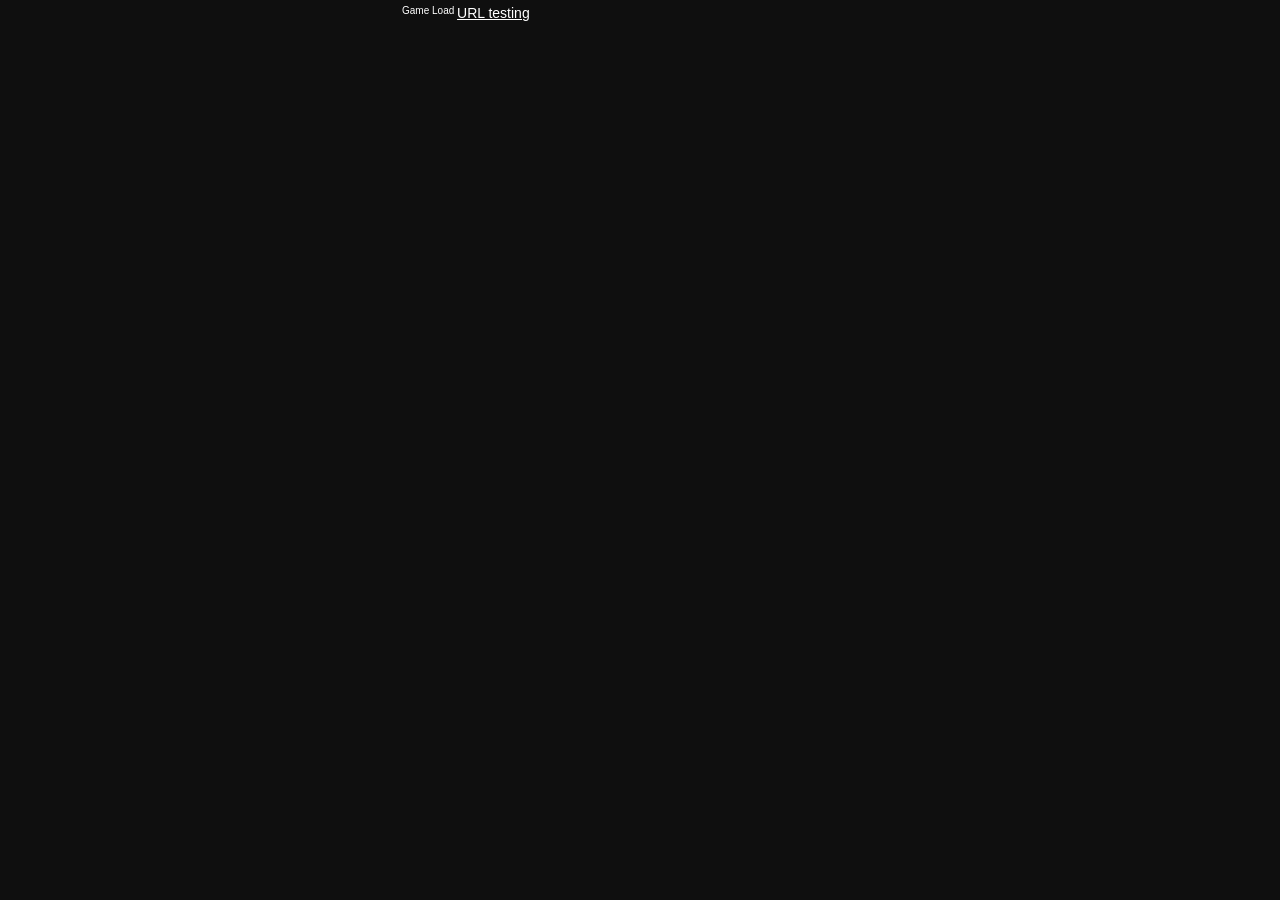
==== commit a88085b8: "Исправлен шаблонизатор. В шаблонизатор добавленна потдержка if и 4 уровня кеша" ====
--- a/index.html
+++ b/index.html
@@ -17,11 +17,14 @@
 
            		$("a").click(function(e) {
     				e.preventDefault();
-    				_.router.hr(this,rd);	
+    				_.router.hr(this,rd);
+    				return false;	
 				});
 
                 _.router.start(_.router.parseURL(location.pathname),rd); 
 			});
+
+
         </script>
 	</head>
 	<body>
@@ -31,7 +34,7 @@
 
         		</div>
         		<div id="message" >Game Load
-        			<a value="/test]||[clik]||[gg">URL testing</a>
+        			<a href="return /test]||[clik]||[gg">URL testing</a>
         		</div>
 
         	  <div id="footer"></div>
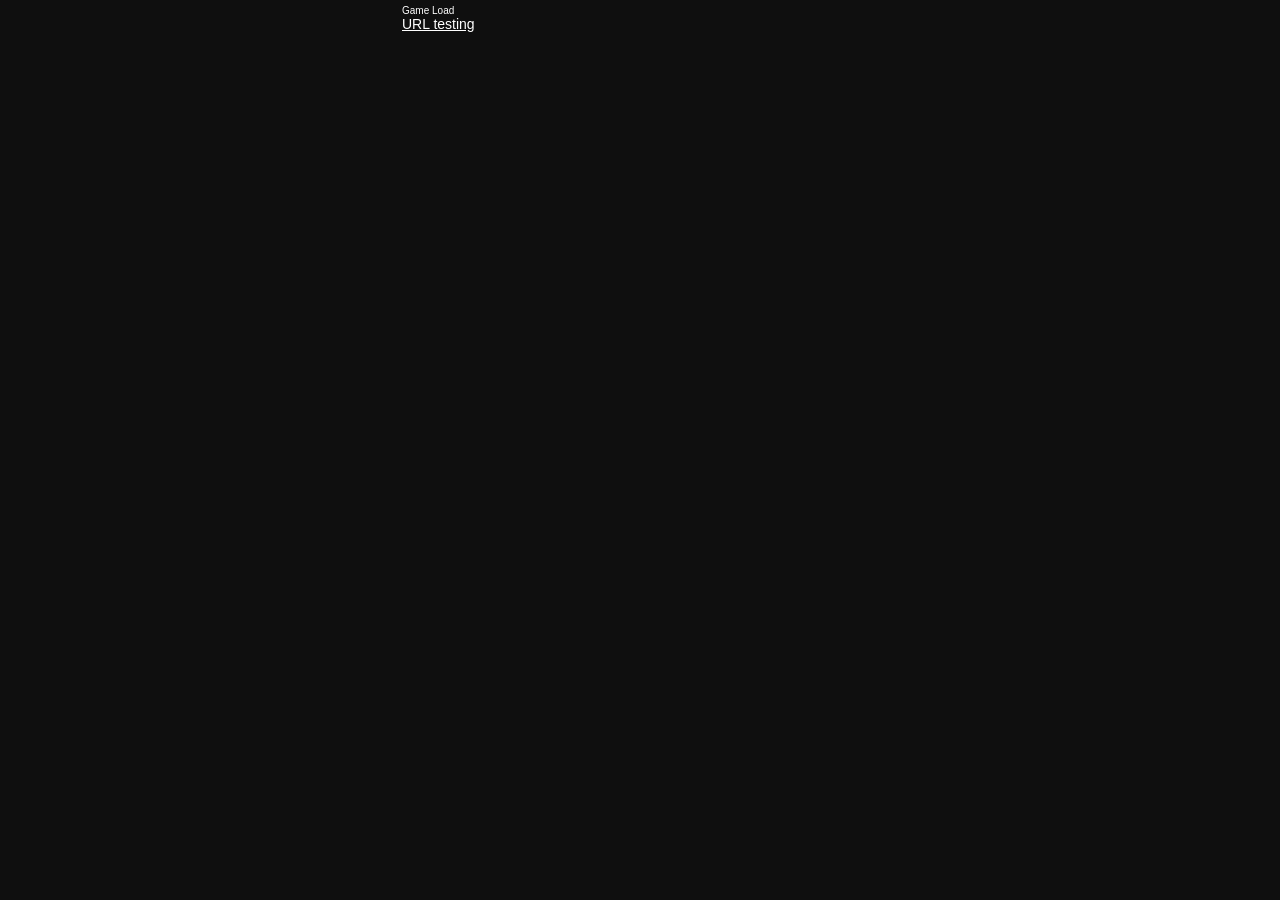
==== commit af2fb868: "Отрефакторен код ядра. Всё ненужное отправленно в расшерения" ====
--- a/index.html
+++ b/index.html
@@ -10,35 +10,37 @@
         <script type="text/javascript" src="/js/libs/1.11.3/jquery.min.js"></script>
         <script type="text/javascript" src="/js/kernel/kernel.js"></script>
 		<script type="text/javascript">
-        	$(document).ready(function() {
+			$(document).ready(function() {
+        		var router = _.expansion.load("router");
         		var rd = {
         			"/" : "test",
         		}
 
-           		$("a").click(function(e) {
-    				e.preventDefault();
-    				_.router.hr(this,rd);
-    				return false;	
+           		$("#c a").click(function(e) {
+           			e.preventDefault() 
+   					console.info("c");
+    				return router.hr(this,rd);
 				});
 
-                _.router.start(_.router.parseURL(location.pathname),rd); 
+				router.start(router.parseURL(location.pathname),rd); 
+
 			});
-
-
         </script>
 	</head>
 	<body>
+	<div id ="c">
  		<div class="wrapper">
         	<div class="wrap">
         		<div id="header">
 
         		</div>
         		<div id="message" >Game Load
-        			<a href="return /test]||[clik]||[gg">URL testing</a>
+        			
         		</div>
-
+        			<a href="/test]||[clik]||[gg">URL testing</a>
         	  <div id="footer"></div>
            </div>
         </div>
+    </div>
 	</body>
 </html>
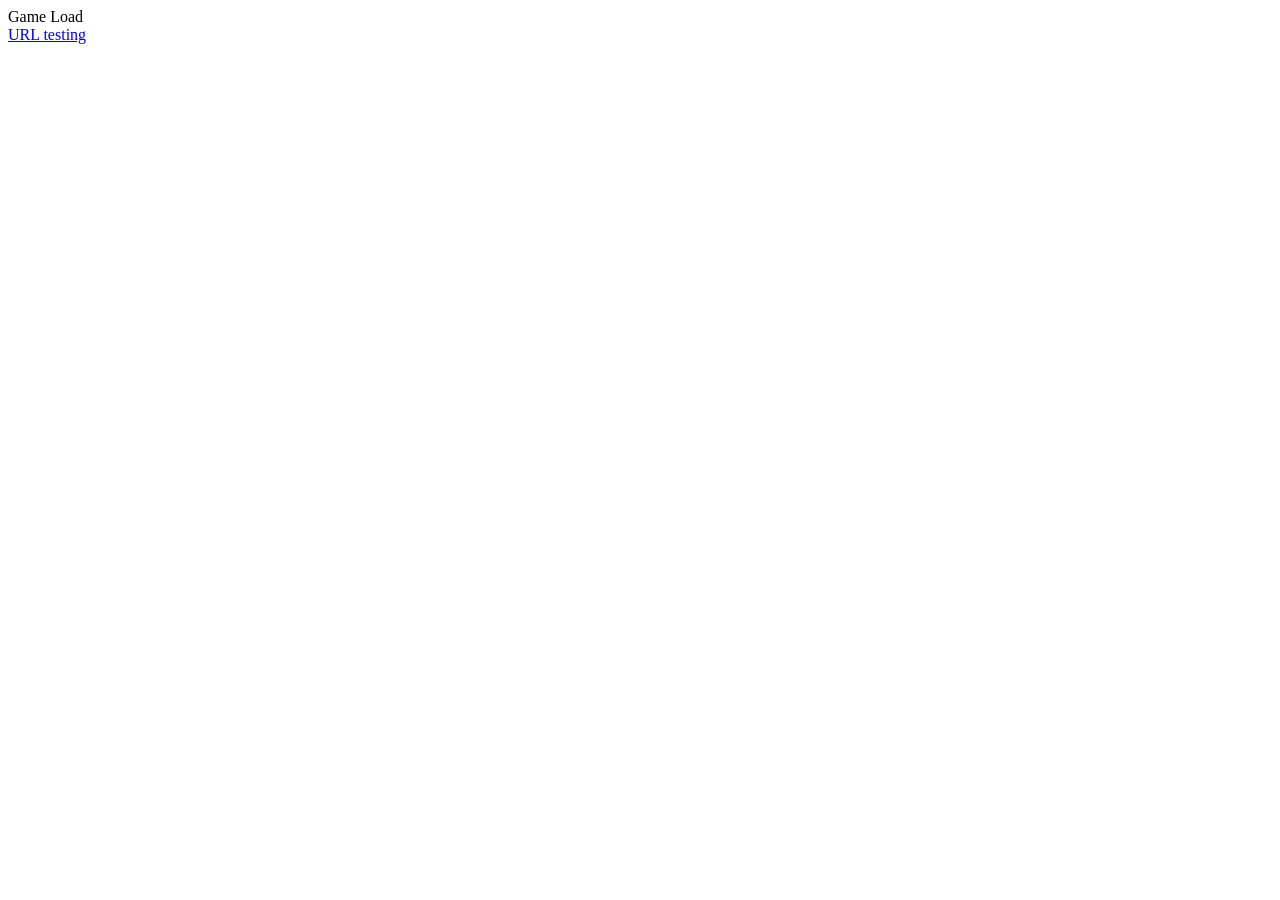
==== commit caeb2bfc: "коментарии в некоторых расширениях. исправлена бд." ====
--- a/index.html
+++ b/index.html
@@ -4,28 +4,8 @@
 		<title>Generals</title>
 		<link rel="icon" type="image/x-icon" href="/favicon.ico" />
 		<meta http-equiv="Content-Type" content="text/html; charset=utf-8" />
-		<link rel="stylesheet" type="text/css" href="/styles/style_interfece_2014.css" />
-        <meta name="viewport" content="width=device-width; initial-scale=1.0; maximum-scale=3.0;"/>
-	
-        <script type="text/javascript" src="/js/libs/1.11.3/jquery.min.js"></script>
-        <script type="text/javascript" src="/js/kernel/kernel.js"></script>
-		<script type="text/javascript">
-			$(document).ready(function() {
-        		var router = _.expansion.load("router");
-        		var rd = {
-        			"/" : "test",
-        		}
+        <meta name="viewport" content="width=device-width; initial-scale=1.0; maximum-scale=3.0;"/>  
 
-           		$("#c a").click(function(e) {
-           			e.preventDefault() 
-   					console.info("c");
-    				return router.hr(this,rd);
-				});
-
-				router.start(router.parseURL(location.pathname),rd); 
-
-			});
-        </script>
 	</head>
 	<body>
 	<div id ="c">
@@ -43,4 +23,35 @@
         </div>
     </div>
 	</body>
+	<script type="text/javascript" src="/js/libs/1.11.3/jquery.min.js"></script>
+    <script type="text/javascript" src="/js/kernel/kernel.js"></script>
+	<script type="text/javascript">
+		$(document).ready(function() {
+        	var router = _.expansion.load("router");
+        	var rd = {
+        			"/" : {
+                       modules : "test",
+                       location: "index",
+                       data:     ""
+                    },
+        	}
+        	
+        	$(document).on('click', '#c a', function(e){
+        			e.preventDefault() 
+    				router.hr($(this).attr('href'),rd);
+        	});
+			
+			router.start(router.parseURL(location.pathname),rd); 
+
+            var db = _.expansion.load("db");
+            _.log.set("info", db)
+            var DB = db.init("/js/kernel/expansion/db/db.json");
+            
+            db.set(DB, "users", "login", "admin")
+            var users =  db.select(DB, "users", "login");
+            alert(users);
+		});
+
+    </script>
+
 </html>
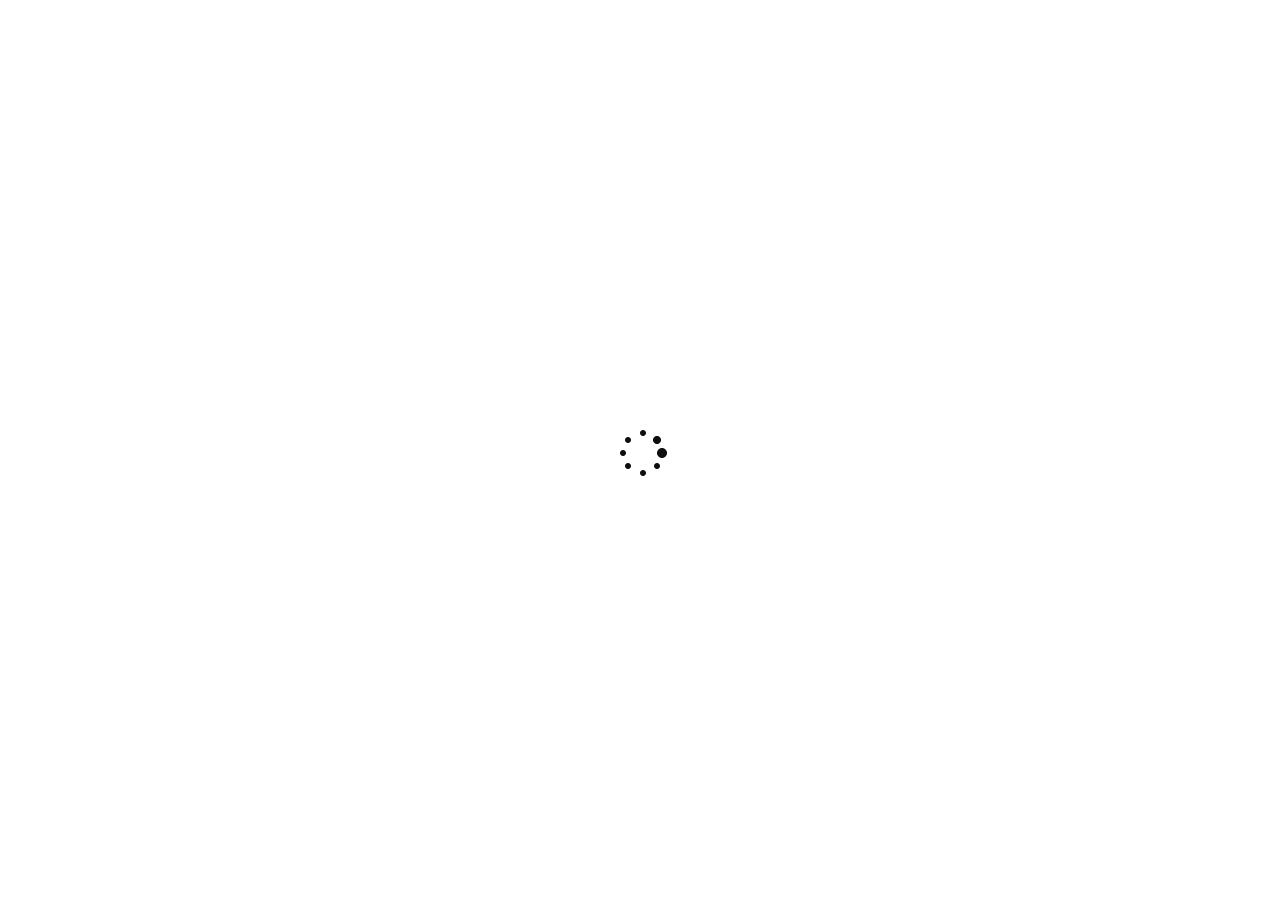
==== commit 490ff83f: "прелоадер. Модуль index" ====
--- a/index.html
+++ b/index.html
@@ -2,54 +2,75 @@
 <html lang="en">
 	<head>
 		<title>Generals</title>
-		<link rel="icon" type="image/x-icon" href="/favicon.ico" />
+		<link rel="icon" type="image/x-icon" href="/favicon.png" />
 		<meta http-equiv="Content-Type" content="text/html; charset=utf-8" />
         <meta name="viewport" content="width=device-width; initial-scale=1.0; maximum-scale=3.0;"/>  
+	    <style>
+            @font-face {
+            font-family: AmericanCaptain;
+            src: local("AmericanCaptain"),
+                    url("/css/AmericanCaptain.ttf"),
+                    url("/css/AmericanCaptain.otf");
+            }
+            #preloader {
+                position: fixed;
+                left: 0;
+                top: 0;
+                z-index: 999;
+                width: 100%;
+                height: 100%;
+                overflow: visible;
+                background: #ffffff url('/processing.gif') no-repeat center center;
 
-	</head>
+            }
+        </style>
+        
+
+    </head>
 	<body>
 	<div id ="c">
+    <div id="preloader"></div>
  		<div class="wrapper">
         	<div class="wrap">
         		<div id="header">
 
         		</div>
-        		<div id="message" >Game Load
+        		<div id="message" >
         			
         		</div>
-        			<a href="/test]||[clik]||[gg">URL testing</a>
         	  <div id="footer"></div>
            </div>
         </div>
     </div>
 	</body>
 	<script type="text/javascript" src="/js/libs/1.11.3/jquery.min.js"></script>
+    <script type="text/javascript" src="/js/interface.js"></script>
     <script type="text/javascript" src="/js/kernel/kernel.js"></script>
 	<script type="text/javascript">
 		$(document).ready(function() {
-        	var router = _.expansion.load("router");
+            var router = _.expansion.load("router");
         	var rd = {
         			"/" : {
-                       modules : "test",
+                       modules : "index",
                        location: "index",
                        data:     ""
                     },
-        	}
+        	};
         	
         	$(document).on('click', '#c a', function(e){
+                    _i.loader.start();
         			e.preventDefault() 
     				router.hr($(this).attr('href'),rd);
+                    _i.loader.stop();
         	});
 			
 			router.start(router.parseURL(location.pathname),rd); 
+            _.css_load("/css/full.css");
+            _i.loader.stop();
+           // _i.gameInfo.set(1000,0,1,0,0,100,100,100,100,5,5);
+            
 
-            var db = _.expansion.load("db");
-            _.log.set("info", db)
-            var DB = db.init("/js/kernel/expansion/db/db.json");
-            
-            db.set(DB, "users", "login", "admin")
-            var users =  db.select(DB, "users", "login");
-            alert(users);
+
 		});
 
     </script>
